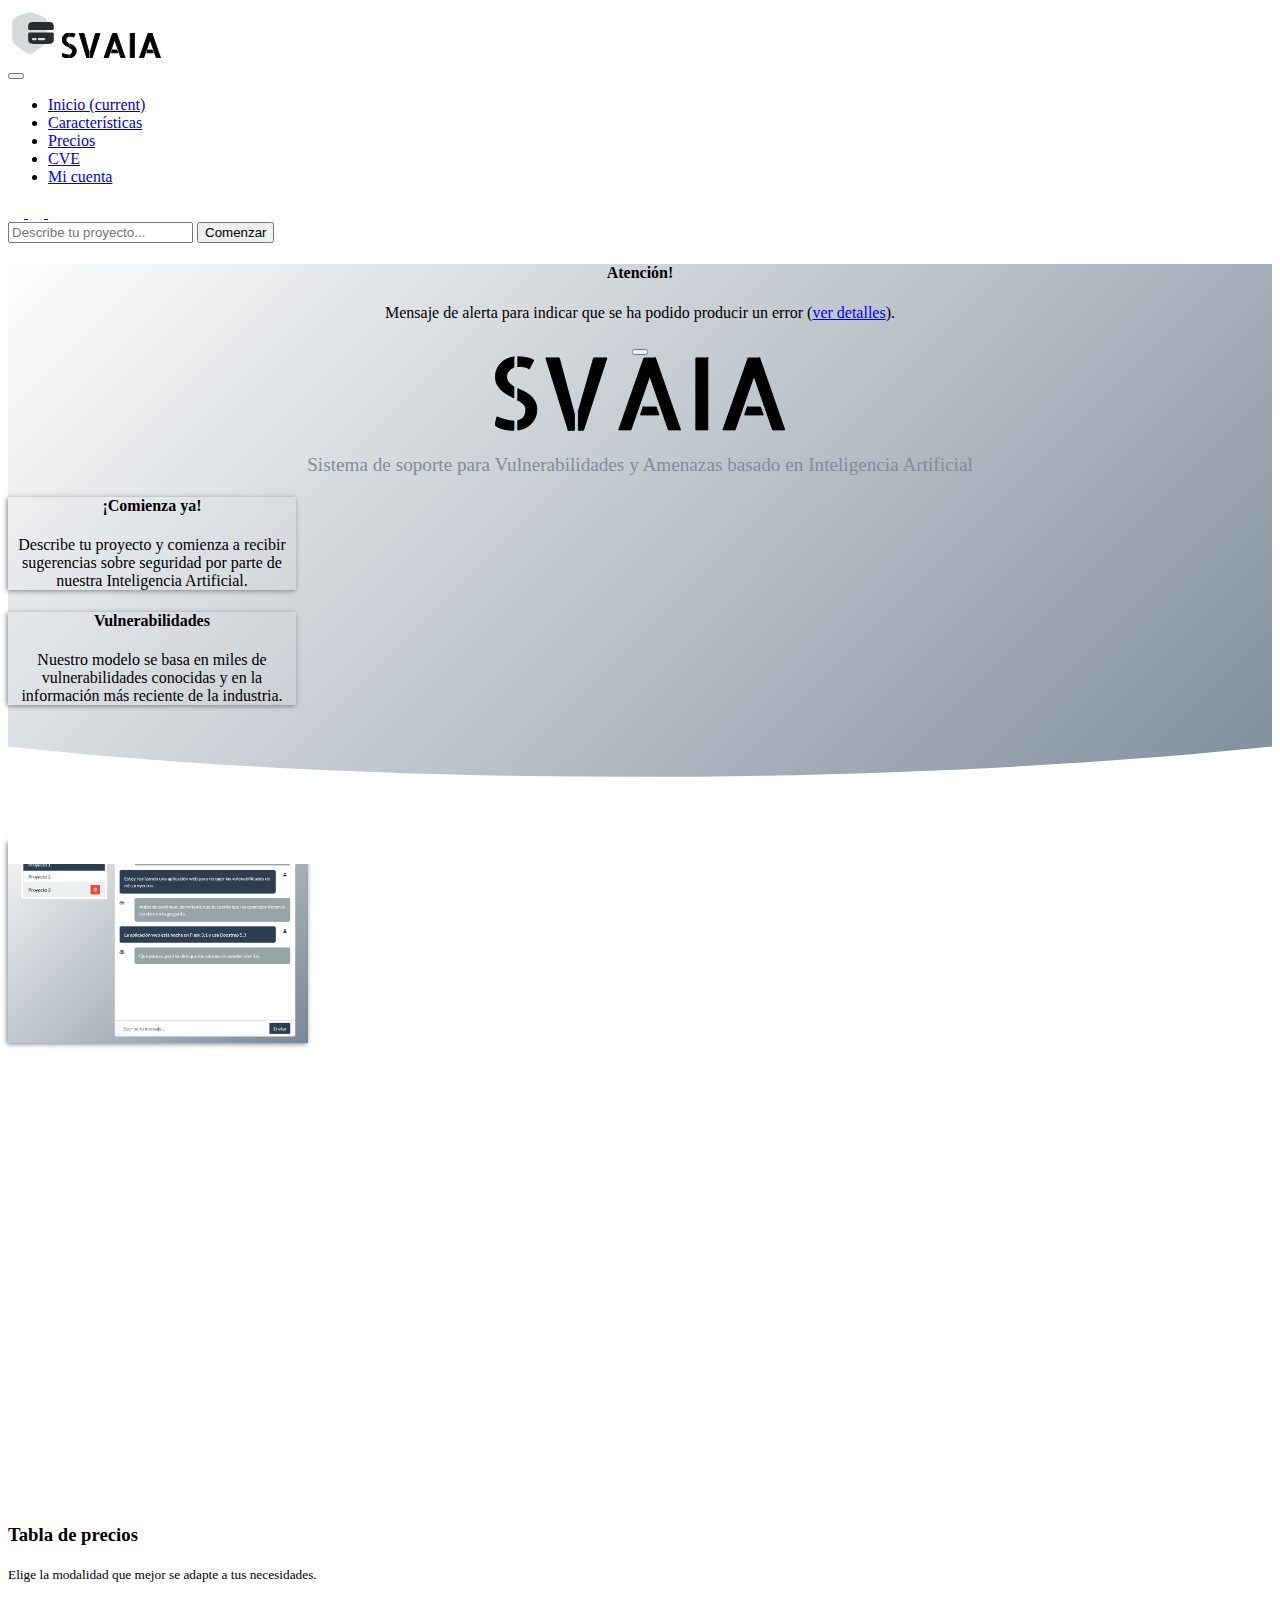
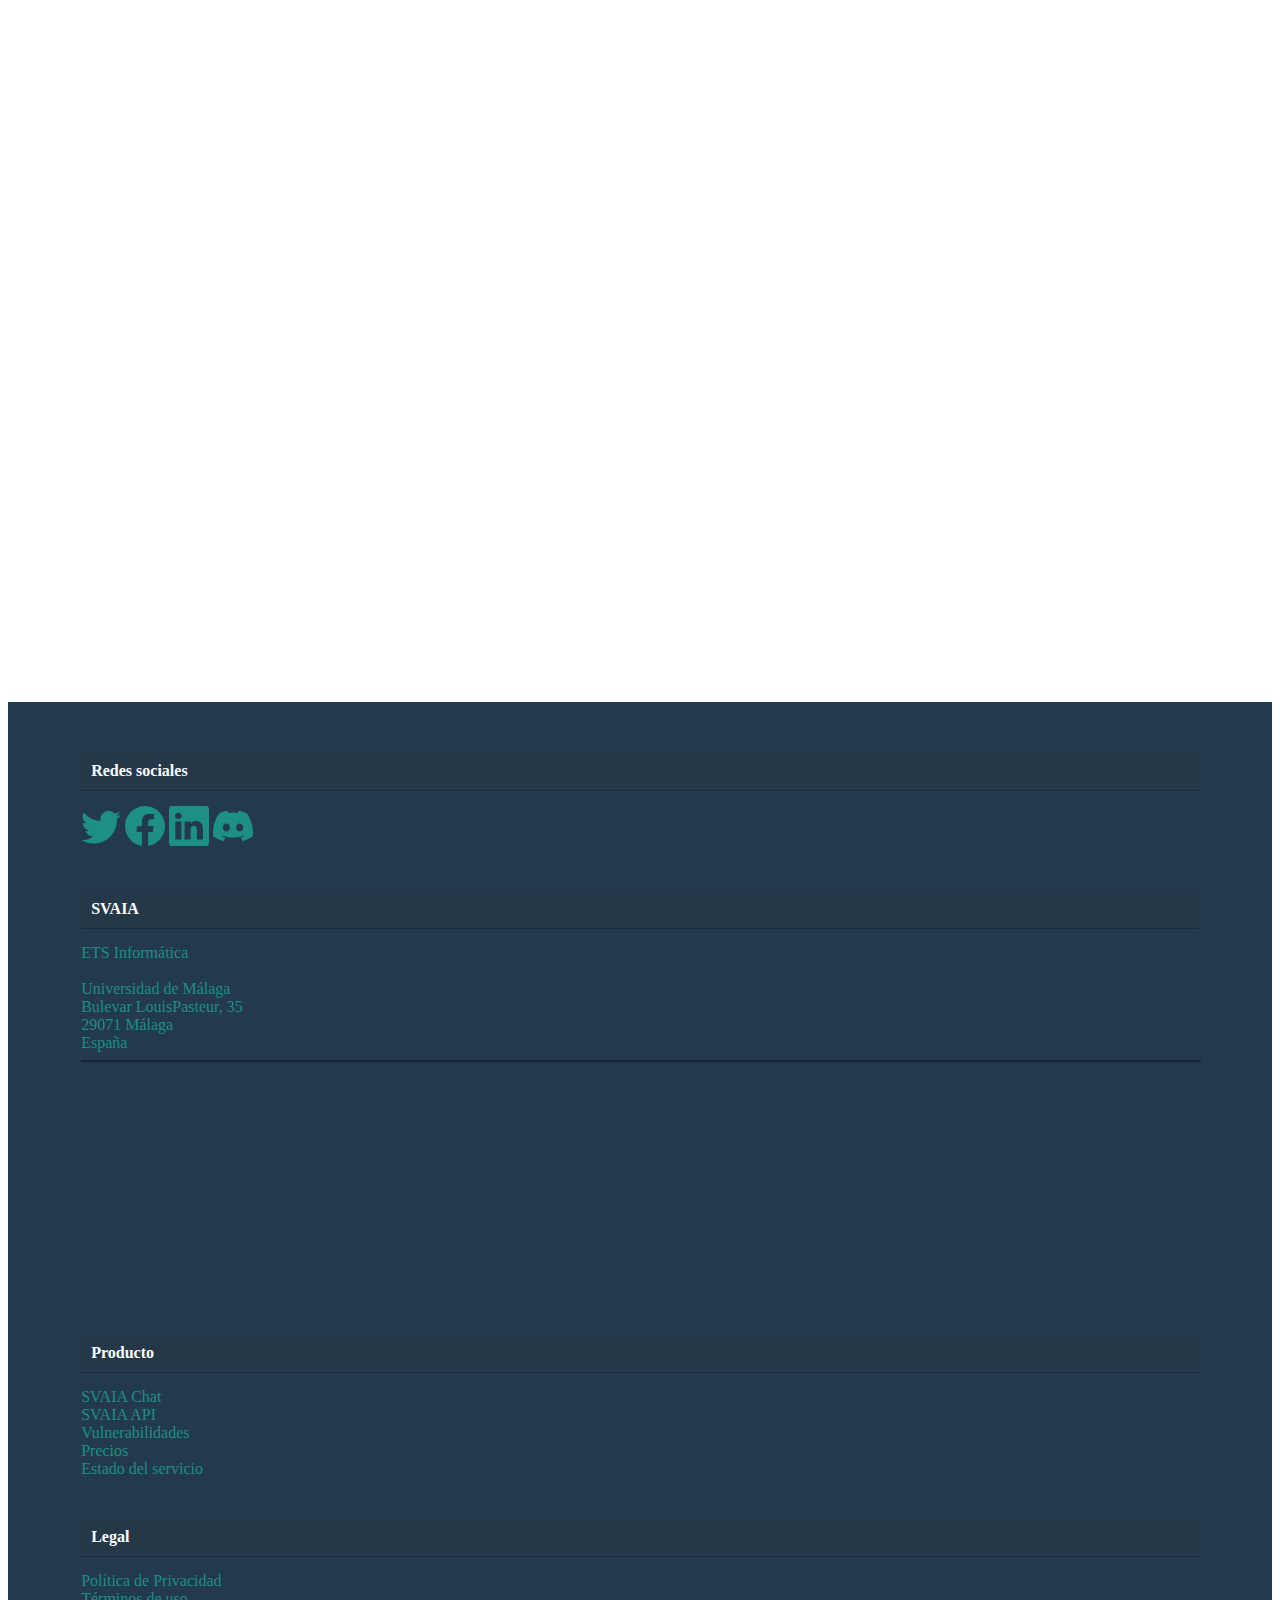
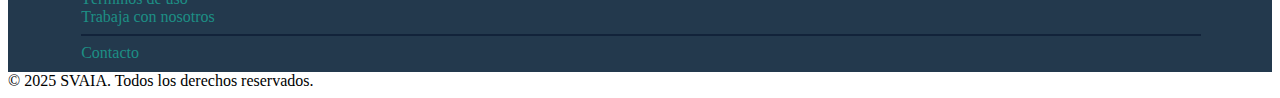
==== web/index.html @ 27593916 "Add files via upload" ====
<!DOCTYPE html>
<html lang="en">
<head>
     <meta charset="UTF-8">
    <title>Document</title>
    <link href="https://bootswatch.com/5/flatly/bootstrap.min.css" rel="stylesheet">
    <link href="styles1.css" rel="stylesheet">
</head>
<body>
    <nav class="navbar navbar-expand-lg bg-primary" data-bs-theme="dark">
        <div class="container-fluid">
            <div class="navbar-brand" >
                <img src = "security-card-svgrepo-com.svg" alt="logo" id="logo"/>
                <svg height="25" viewBox="0 0 289.746 73.535" xmlns="http://www.w3.org/2000/svg">
                    <g id="svgGroup" stroke-linecap="round" fill-rule="evenodd" font-size="9pt" stroke="#000" stroke-width="0.25mm" fill="#000" style="stroke:#000;stroke-width:0.25mm;fill:#000">
                       <path d="M 160.547 1.27 L 185.547 73.145 L 173.438 73.145 L 154.785 19.238 L 135.938 73.145 L 123.73 73.145 L 148.926 1.27 L 160.547 1.27 Z M 264.746 1.27 L 289.746 73.145 L 277.637 73.145 L 258.984 19.238 L 240.137 73.145 L 227.93 73.145 L 253.125 1.27 L 264.746 1.27 Z M 73.242 73.535 L 50.879 1.172 L 64.258 1.172 L 79.395 57.617 L 79.395 73.535 L 73.242 73.535 Z M 83.398 54.492 L 98.633 1.172 L 111.914 1.172 L 88.477 73.535 L 83.398 73.535 L 83.398 54.492 Z M 212.793 1.172 L 212.793 73.145 L 200.879 73.145 L 200.879 1.172 L 212.793 1.172 Z M 22.852 43.359 L 22.852 31.934 A 232.626 232.626 0 0 1 29.023 34.852 A 254.083 254.083 0 0 1 29.443 35.059 Q 32.813 36.719 35.547 39.111 A 19.378 19.378 0 0 1 39.928 44.709 A 21.97 21.97 0 0 1 40.039 44.922 A 14.888 14.888 0 0 1 41.33 48.623 Q 41.695 50.323 41.775 52.294 A 27.764 27.764 0 0 1 41.797 53.418 A 18.367 18.367 0 0 1 40.479 60.254 Q 39.16 63.574 36.768 66.26 A 20.121 20.121 0 0 1 32.369 69.933 A 23.913 23.913 0 0 1 30.859 70.801 A 22.111 22.111 0 0 1 25.58 72.748 A 27.333 27.333 0 0 1 22.852 73.242 L 22.852 63.867 A 11.995 11.995 0 0 0 26.767 62.205 Q 30.859 59.436 30.859 53.223 A 8.538 8.538 0 0 0 30.398 50.366 A 7.423 7.423 0 0 0 28.613 47.559 A 21.582 21.582 0 0 0 26.095 45.419 Q 24.637 44.351 22.852 43.359 Z M 18.848 0.293 L 18.848 10.547 A 10.816 10.816 0 0 0 13.672 14.307 A 11.279 11.279 0 0 0 12.383 16.412 A 7.838 7.838 0 0 0 11.621 19.727 A 11.529 11.529 0 0 0 11.909 22.377 A 8.018 8.018 0 0 0 13.672 25.879 Q 15.723 28.223 18.848 29.98 L 18.848 41.113 A 122.252 122.252 0 0 1 12.402 37.744 A 30.635 30.635 0 0 1 6.543 33.496 Q 3.906 31.055 2.197 27.832 A 14.194 14.194 0 0 1 0.815 23.805 Q 0.489 22.084 0.488 20.121 A 18.414 18.414 0 0 1 0.488 20.117 A 21.655 21.655 0 0 1 0.902 15.8 A 17.39 17.39 0 0 1 1.953 12.402 Q 3.418 8.984 5.908 6.396 A 18.652 18.652 0 0 1 11.768 2.295 A 25.204 25.204 0 0 1 18.848 0.293 Z M 0 68.359 L 2.051 59.961 A 15.125 15.125 0 0 0 3.179 60.54 Q 3.821 60.838 4.574 61.129 A 30.875 30.875 0 0 0 5.518 61.475 A 75.688 75.688 0 0 0 9.863 62.842 A 44.628 44.628 0 0 0 14.355 63.867 A 27.228 27.228 0 0 0 16.79 64.183 A 21.579 21.579 0 0 0 18.555 64.258 L 18.848 64.258 L 18.848 73.535 L 18.652 73.535 A 48.95 48.95 0 0 1 14.439 73.348 A 54.064 54.064 0 0 1 13.818 73.291 A 39.491 39.491 0 0 1 8.789 72.461 A 26.333 26.333 0 0 1 3.955 70.85 A 16.742 16.742 0 0 1 1.454 69.477 A 13.867 13.867 0 0 1 0 68.359 Z M 148.145 50.293 L 161.23 50.293 L 164.063 58.203 L 145.41 58.203 L 148.145 50.293 Z M 252.344 50.293 L 265.43 50.293 L 268.262 58.203 L 249.609 58.203 L 252.344 50.293 Z M 22.852 9.863 L 22.852 0 Q 27.148 0.098 31.592 0.928 A 27.576 27.576 0 0 1 34.684 1.681 Q 36.206 2.152 37.455 2.773 A 13.713 13.713 0 0 1 38.77 3.516 A 61.046 61.046 0 0 1 38.135 4.846 A 82.043 82.043 0 0 1 37.402 6.299 A 1879.078 1879.078 0 0 1 36.646 7.764 A 1530.309 1530.309 0 0 1 35.938 9.131 A 134.787 134.787 0 0 1 35.608 9.763 Q 35.139 10.655 34.777 11.307 A 46.756 46.756 0 0 1 34.766 11.328 Q 34.357 12.063 34.222 12.252 A 0.454 0.454 0 0 1 34.18 12.305 A 3.654 3.654 0 0 1 33.821 12.136 Q 33.639 12.039 33.435 11.91 A 9.26 9.26 0 0 1 33.008 11.621 A 4.862 4.862 0 0 0 32.469 11.291 Q 32.178 11.136 31.825 10.987 A 12.387 12.387 0 0 0 31.055 10.693 A 12.709 12.709 0 0 0 30.006 10.384 Q 29.053 10.144 27.832 9.961 A 14.731 14.731 0 0 0 26.733 9.841 Q 25.531 9.752 24.02 9.805 A 39.391 39.391 0 0 0 22.852 9.863 Z" vector-effect="non-scaling-stroke"></path>
                    </g>
                  </svg>
            </div>

            <button class="navbar-toggler" type="button" data-bs-toggle="collapse" data-bs-target="#navbarColor01" aria-controls="navbarColor01" aria-expanded="false" aria-label="Toggle navigation">
                <span class="navbar-toggler-icon"></span>
            </button>
            <div class="collapse navbar-collapse" id="navbarColor01">
                <ul class="navbar-nav me-auto">
                    <li class="nav-item">
                        <a class="nav-link active" href="#">Inicio
                            <span class="visually-hidden">(current)</span>
                        </a>
                    </li>
                    <li class="nav-item">
                        <a class="nav-link" href="#">Características</a>
                    </li>
                    <li class="nav-item">
                        <a class="nav-link" href="#">Precios</a>
                    </li>
                    <li class="nav-item">
                        <a class="nav-link" href="#">CVE</a>
                    </li>
                    <li class="nav-item">
                        <a class="nav-link d-lg-none" href="#">Mi cuenta</a>
                    </li>
                    
                    
                </ul>
            <form class="d-flex align-items-center">
                <div class="d-flex align-items-center">
                    <a class="nav-link me-2 d-none d-lg-block" href="#">
                        <svg xmlns="http://www.w3.org/2000/svg" width="16" height="16" fill="white" class="bi bi-envelope-fill" viewBox="0 0 16 16">
                            <path d="M.05 3.555A2 2 0 0 1 2 2h12a2 2 0 0 1 1.95 1.555L8 8.414zM0 4.697v7.104l5.803-3.558zM6.761 8.83l-6.57 4.027A2 2 0 0 0 2 14h12a2 2 0 0 0 1.808-1.144l-6.57-4.027L8 9.586zm3.436-.586L16 11.801V4.697z"/>
                        </svg>
                    </a>

                    <a class="nav-link me-2  d-none d-lg-block" href="#">
                        <svg xmlns="http://www.w3.org/2000/svg" width="16" height="16" fill="white" class="bi bi-person-fill" viewBox="0 0 16 16">
                            <path d="M3 14s-1 0-1-1 1-4 6-4 6 3 6 4-1 1-1 1zm5-6a3 3 0 1 0 0-6 3 3 0 0 0 0 6"/>
                        </svg>
                    </a>

                    <a class="nav-link   d-none d-lg-block" href="#" style="width: 80px; color: white;">Mi cuenta</a>
                </div>
                <input class="form-control me-sm-2" type="search" placeholder="Describe tu proyecto...">
                <button class="btn btn-secondary my-2 my-sm-0" type="submit">Comenzar</button>
                
                
            </form>
        </div>
    </div>
    </nav>
    <div class="container-fluid m-0 p-0" id="hero">
        <div class="container-fluid pt-3 d-flex flex-column justify-content-end align-items-center" >
            <div class="row" ><div class="container-xl m-2" id="alert-container">
    
            </div></div>
                
            <div class="row mt-5 pt-5">
                <svg width="289.746" height="75" viewBox="0 0 289.746 73.535" xmlns="http://www.w3.org/2000/svg">
                    <g id="svgGroup" stroke-linecap="round" fill-rule="evenodd" font-size="9pt" stroke="#000" stroke-width="0.25mm" fill="#000" style="stroke:#000;stroke-width:0.25mm;fill:#000">
                        <path d="M 160.547 1.27 L 185.547 73.145 L 173.438 73.145 L 154.785 19.238 L 135.938 73.145 L 123.73 73.145 L 148.926 1.27 L 160.547 1.27 Z M 264.746 1.27 L 289.746 73.145 L 277.637 73.145 L 258.984 19.238 L 240.137 73.145 L 227.93 73.145 L 253.125 1.27 L 264.746 1.27 Z M 73.242 73.535 L 50.879 1.172 L 64.258 1.172 L 79.395 57.617 L 79.395 73.535 L 73.242 73.535 Z M 83.398 54.492 L 98.633 1.172 L 111.914 1.172 L 88.477 73.535 L 83.398 73.535 L 83.398 54.492 Z M 212.793 1.172 L 212.793 73.145 L 200.879 73.145 L 200.879 1.172 L 212.793 1.172 Z M 22.852 43.359 L 22.852 31.934 A 232.626 232.626 0 0 1 29.023 34.852 A 254.083 254.083 0 0 1 29.443 35.059 Q 32.813 36.719 35.547 39.111 A 19.378 19.378 0 0 1 39.928 44.709 A 21.97 21.97 0 0 1 40.039 44.922 A 14.888 14.888 0 0 1 41.33 48.623 Q 41.695 50.323 41.775 52.294 A 27.764 27.764 0 0 1 41.797 53.418 A 18.367 18.367 0 0 1 40.479 60.254 Q 39.16 63.574 36.768 66.26 A 20.121 20.121 0 0 1 32.369 69.933 A 23.913 23.913 0 0 1 30.859 70.801 A 22.111 22.111 0 0 1 25.58 72.748 A 27.333 27.333 0 0 1 22.852 73.242 L 22.852 63.867 A 11.995 11.995 0 0 0 26.767 62.205 Q 30.859 59.436 30.859 53.223 A 8.538 8.538 0 0 0 30.398 50.366 A 7.423 7.423 0 0 0 28.613 47.559 A 21.582 21.582 0 0 0 26.095 45.419 Q 24.637 44.351 22.852 43.359 Z M 18.848 0.293 L 18.848 10.547 A 10.816 10.816 0 0 0 13.672 14.307 A 11.279 11.279 0 0 0 12.383 16.412 A 7.838 7.838 0 0 0 11.621 19.727 A 11.529 11.529 0 0 0 11.909 22.377 A 8.018 8.018 0 0 0 13.672 25.879 Q 15.723 28.223 18.848 29.98 L 18.848 41.113 A 122.252 122.252 0 0 1 12.402 37.744 A 30.635 30.635 0 0 1 6.543 33.496 Q 3.906 31.055 2.197 27.832 A 14.194 14.194 0 0 1 0.815 23.805 Q 0.489 22.084 0.488 20.121 A 18.414 18.414 0 0 1 0.488 20.117 A 21.655 21.655 0 0 1 0.902 15.8 A 17.39 17.39 0 0 1 1.953 12.402 Q 3.418 8.984 5.908 6.396 A 18.652 18.652 0 0 1 11.768 2.295 A 25.204 25.204 0 0 1 18.848 0.293 Z M 0 68.359 L 2.051 59.961 A 15.125 15.125 0 0 0 3.179 60.54 Q 3.821 60.838 4.574 61.129 A 30.875 30.875 0 0 0 5.518 61.475 A 75.688 75.688 0 0 0 9.863 62.842 A 44.628 44.628 0 0 0 14.355 63.867 A 27.228 27.228 0 0 0 16.79 64.183 A 21.579 21.579 0 0 0 18.555 64.258 L 18.848 64.258 L 18.848 73.535 L 18.652 73.535 A 48.95 48.95 0 0 1 14.439 73.348 A 54.064 54.064 0 0 1 13.818 73.291 A 39.491 39.491 0 0 1 8.789 72.461 A 26.333 26.333 0 0 1 3.955 70.85 A 16.742 16.742 0 0 1 1.454 69.477 A 13.867 13.867 0 0 1 0 68.359 Z M 148.145 50.293 L 161.23 50.293 L 164.063 58.203 L 145.41 58.203 L 148.145 50.293 Z M 252.344 50.293 L 265.43 50.293 L 268.262 58.203 L 249.609 58.203 L 252.344 50.293 Z M 22.852 9.863 L 22.852 0 Q 27.148 0.098 31.592 0.928 A 27.576 27.576 0 0 1 34.684 1.681 Q 36.206 2.152 37.455 2.773 A 13.713 13.713 0 0 1 38.77 3.516 A 61.046 61.046 0 0 1 38.135 4.846 A 82.043 82.043 0 0 1 37.402 6.299 A 1879.078 1879.078 0 0 1 36.646 7.764 A 1530.309 1530.309 0 0 1 35.938 9.131 A 134.787 134.787 0 0 1 35.608 9.763 Q 35.139 10.655 34.777 11.307 A 46.756 46.756 0 0 1 34.766 11.328 Q 34.357 12.063 34.222 12.252 A 0.454 0.454 0 0 1 34.18 12.305 A 3.654 3.654 0 0 1 33.821 12.136 Q 33.639 12.039 33.435 11.91 A 9.26 9.26 0 0 1 33.008 11.621 A 4.862 4.862 0 0 0 32.469 11.291 Q 32.178 11.136 31.825 10.987 A 12.387 12.387 0 0 0 31.055 10.693 A 12.709 12.709 0 0 0 30.006 10.384 Q 29.053 10.144 27.832 9.961 A 14.731 14.731 0 0 0 26.733 9.841 Q 25.531 9.752 24.02 9.805 A 39.391 39.391 0 0 0 22.852 9.863 Z" vector-effect="non-scaling-stroke"></path>
                    </g>
                </svg>
                <p class="fst-italic mb-5 mt-2" id="subtitle" style="font-size: larger;">Sistema de soporte para Vulnerabilidades y Amenazas basado en Inteligencia Artificial</p>
            </div>
            <div class="row d-flex flex-row justify-content-center">
                <div class=" col-md-6 d-flex justify-content-center "><div class="card text-white bg-secondary mb-3 sombra" id="tarjeta-hero">
    
                    <a href="chat.html" style="text-decoration: none; color: inherit; "><div class="card-body ">
                        <h4 class="card-title">¡Comienza ya!</h4>
                        <p class="card-text">Describe tu proyecto y comienza a recibir sugerencias sobre seguridad por parte de nuestra Inteligencia Artificial.</p>
                    </div></a>
                  </div></div>
                <div class=" col-md-6 d-flex justify-content-center"><div class="card text-white bg-secondary mb-3 sombra" id="tarjeta-hero">
                    <div class="card-body">
                      <h4 class="card-title">Vulnerabilidades</h4>
                      <p class="card-text">Nuestro modelo se basa en miles de vulnerabilidades conocidas y en la información más reciente de la industria.</p>
                    </div>
                  </div></div>
            </div>
            
        </div>
        <div class="container-fluid m-0 p-0">
            <div class="curved-section align-self-center" style="width: 100%;">
                <svg viewBox="0 -40 2500 180" class="curved-svg">
                   <path fill="white" d="M0,-40 C730,40, 1730,40, 2500,-40 L2500,500 L0,500 Z"></path>
                </svg>
            </div>
        </div>
    </div>
    
    <div class="container my-5 py-3"> <!--Contenedor de toda la sección -->
        <div class="row "> <!-- Única fila del contenedor -->
            <div class="col-12 col-lg-6 d-flex align-items-center p-5 justify-content-lg-end justify-content-center"> <!-- Columna que contiene la imagen de muestra del chatbot -->
                <img src="chatsvaia.png" alt="Imagen chatbot svaia" width="300px" class="sombra">
            </div>
            <div class="col-12 col-lg-6 ">                 <!-- Columna que contiene los pasos a seguir para el uso de la página -->
                <div class="row fade-in-right pt-2 d-flex align-items-center gap-3 justify-content-lg-start justify-content-center"> <!-- Fila 1 -->
                    <div class="col-6 col-lg-1 pb-lg-5 ">
                        <div class="circle">1</div> 
                    </div>  
                    <div class="col-6 col-lg-7 mx-2 " style="max-width: max-content;"> 
                        <h4 class="text-primary">Describe tu proyecto</h4>
                        <p class="text-primary ">Describe tu proyecto usando nuestro chat</p>
                    </div>  
                </div>
                <div class="row fade-in-right d-flex align-items-center gap-3 justify-content-lg-start justify-content-center"> <!-- Fila 2 -->
                    <div class="col-6 col-lg-1 pb-lg-5 ">
                        <div class="circle">2</div>
                    </div>
                    <div class="col-6 col-lg-7 mx-2 ">
                        <h4 class="text-primary">Recibe sugerencias</h4>
                        <p class="text-primary">Nuestra IA buscará vulnerabilidades que puedan ser de tu interés</p>
                    </div>  
                </div>
                <div class="row  fade-in-right pt-2 d-flex align-items-center gap-3 justify-content-lg-start justify-content-center"> <!-- Fila 3 -->
                    <div class="col-6 col-lg-1 pb-lg-5">
                        <div class="circle">3</div>
                    </div>
                    <div class="col-6 col-lg-7 mx-2 ">
                        <h4 class="text-primary">Más detalles</h4>
                        <p class="text-primary">Sigue hablando con la IA para obtener más información</p>
                    </div>  
                </div>
            </div>
        </div>

    </div>

    
    <section id="non-padding" class ="container bg-secondary w-100">

        <!-- Curva -->
        <div class="curved-sectiow-donw row mb-0 m-0 p-0">
            <svg viewBox="0 -40 2000 80" class="curved-svg">
                <path fill="white" d="M0,40 C480,-40, 1480,-40, 2000,40 L2000,-500 L0,-500 Z"></path>
            </svg>
        </div>

        <!-- Titulo -->
        <div class ="row d-flex justify-content-center d-flex align-items-center text-center m-0 p-0">
            <h3 class="m-0 p-0 mb-1">Tabla de precios</h3>
            <p class="mb-5 p-0"><small>Elige la modalidad que mejor se adapte a tus necesidades.</small></p>
            
        </div>
        <!-- Cards -->
        <div class ="row d-flex justify-content-center align-items-start m-0 p-0 gap-3">
          <div class="col-md-3 d-flex justify-content-end  justify-content-center align-items-center px-0 w-0 ">
            <div id ="card-pading" class="card border-light mb-5 sombra " >
                <div class="card-header bg-primary text-white py-1">Básico</div>
                <div class="card-body pb-0">
                  <h4 class="card-title">0€ <small class="text-body-secondary">/mes</small></h4>
                  <p class="card-text my-0 letra_pequeña"><small>1 proyecto</small></p>
                  <p class="card-text my-0 letra_pequeña"><small>10 sugerencias</small></p>
                  <p class="card-text my-0 letra_pequeña"><small>Sin soporte</small></p>
                  <div class="d-grid gap-2 m-3 justify-content-center">
                    <button type="button" class="btn btn-outline-primary px-5">Comenzar</button>
                  </div>
                </div>
            </div>
          </div>
            
          <div class="col justify-content-center col-md-3 justify-content-center d-flex align-items-center px-0">
            <div id ="card-pading" class="card border-light mb-5  sombra" >
                <div class="card-header bg-primary text-white py-1">Profesional</div>
                <div class="card-body pb-0">
                  <h4 class="card-title">19,99€ <small class="text-body-secondary">/mes</small></h4>
                  <p class="card-text my-0 letra_pequeña"><small>10 proyectos</small></p>
                  <p class="card-text my-0 letra_pequeña"><small>100 sugerencias</small></p>
                  <p class="card-text my-0 letra_pequeña"><small>Soporte por chat</small></p>
                  <p class="card-text my-0 letra_pequeña"><small>Acceso a la API</small></p>
                  <div class="d-grid gap-2 m-3 justify-content-center">
                    <button type="button" class="btn btn-outline-primary px-5">Comenzar</button>
                  </div>
                </div>
            </div>
          </div>
          <div class="col-md-3 d-flex justify-content-start  justify-content-center align-items-center px-0">
            <div id ="card-pading" class="card border-light mb-5 sombra">
                <div class="card-header bg-primary text-white py-1">Empresarial</div>
                <div class="card-body pb-0">
                  <h4 class="card-title">49,99€ <small class="text-body-secondary">/mes</small></h4>
                  <p class="card-text my-0 letra_pequeña"><small>100 proyectos</small></p>
                  <p class="card-text my-0 letra_pequeña"><small>Sugerencias ilimitadas</small></p>
                  <p class="card-text my-0 letra_pequeña"><small>Soporte por chat</small></p>
                  <p class="card-text my-0 letra_pequeña"><small>Soporte por teléfono</small></p>
                  <p class="card-text my-0 letra_pequeña"><small>Acceso a la API</small></p>
                  <div class="d-grid gap-2 m-3 justify-content-center">
                    <button type="button" class="btn btn-outline-primary px-5">Comenzar</button>
                  </div>
                </div>
            </div>
          </div>
        </div>
    </section>
    <div id="pie">
        <div class="container-fluid color_fondo_pie">
            
            <div class="row row_cuerpo_pie mt-0">
                <div class="col-3">
                    <div class="col"></div>
                    <h4 class="row_titulo_pie cajas_pie">Redes sociales</h4>
                    <!-- Twitter-->
                    <a href="#"><i class="bi bi-twitter"></i></a>
                    <a href="#"><svg xmlns="http://www.w3.org/2000/svg" width="40px" height="40px" fill="currentColor" class="bi bi-twitter" viewBox="0 0 16 16">
                        <path d="M5.026 15c6.038 0 9.341-5.003 9.341-9.334q.002-.211-.006-.422A6.7 6.7 0 0 0 16 3.542a6.7 6.7 0 0 1-1.889.518 3.3 3.3 0 0 0 1.447-1.817 6.5 6.5 0 0 1-2.087.793A3.286 3.286 0 0 0 7.875 6.03a9.32 9.32 0 0 1-6.767-3.429 3.29 3.29 0 0 0 1.018 4.382A3.3 3.3 0 0 1 .64 6.575v.045a3.29 3.29 0 0 0 2.632 3.218 3.2 3.2 0 0 1-.865.115 3 3 0 0 1-.614-.057 3.28 3.28 0 0 0 3.067 2.277A6.6 6.6 0 0 1 .78 13.58a6 6 0 0 1-.78-.045A9.34 9.34 0 0 0 5.026 15"/>
                    </svg></a>
                    <!-- Facebook-->
                    <a href="#"><i class="bi bi-facebook"></i></a>
                    <a href="#"><svg xmlns="http://www.w3.org/2000/svg" width="40px" height="40px" fill="currentColor" class="bi bi-facebook" viewBox="0 0 16 16">
                        <path d="M16 8.049c0-4.446-3.582-8.05-8-8.05C3.58 0-.002 3.603-.002 8.05c0 4.017 2.926 7.347 6.75 7.951v-5.625h-2.03V8.05H6.75V6.275c0-2.017 1.195-3.131 3.022-3.131.876 0 1.791.157 1.791.157v1.98h-1.009c-.993 0-1.303.621-1.303 1.258v1.51h2.218l-.354 2.326H9.25V16c3.824-.604 6.75-3.934 6.75-7.951"/>
                      </svg></a>
                    <!-- Linked In-->
                    <a href="#"><i class="bi bi-linkedin"></i></a>
                    <a href="#"><svg xmlns="http://www.w3.org/2000/svg" width="40px" height="40px" fill="currentColor" class="bi bi-linkedin" viewBox="0 0 16 16">
                        <path d="M0 1.146C0 .513.526 0 1.175 0h13.65C15.474 0 16 .513 16 1.146v13.708c0 .633-.526 1.146-1.175 1.146H1.175C.526 16 0 15.487 0 14.854zm4.943 12.248V6.169H2.542v7.225zm-1.2-8.212c.837 0 1.358-.554 1.358-1.248-.015-.709-.52-1.248-1.342-1.248S2.4 3.226 2.4 3.934c0 .694.521 1.248 1.327 1.248zm4.908 8.212V9.359c0-.216.016-.432.08-.586.173-.431.568-.878 1.232-.878.869 0 1.216.662 1.216 1.634v3.865h2.401V9.25c0-2.22-1.184-3.252-2.764-3.252-1.274 0-1.845.7-2.165 1.193v.025h-.016l.016-.025V6.169h-2.4c.03.678 0 7.225 0 7.225z"/>
                      </svg></a>
                    <!-- Discord-->
                    <a href="#"><i class="bi bi-discord"></i></a>
                    <a href="#"><svg xmlns="http://www.w3.org/2000/svg" width="40px" height="40px" fill="currentColor" class="bi bi-discord" viewBox="0 0 16 16">
                        <path d="M13.545 2.907a13.2 13.2 0 0 0-3.257-1.011.05.05 0 0 0-.052.025c-.141.25-.297.577-.406.833a12.2 12.2 0 0 0-3.658 0 8 8 0 0 0-.412-.833.05.05 0 0 0-.052-.025c-1.125.194-2.22.534-3.257 1.011a.04.04 0 0 0-.021.018C.356 6.024-.213 9.047.066 12.032q.003.022.021.037a13.3 13.3 0 0 0 3.995 2.02.05.05 0 0 0 .056-.019q.463-.63.818-1.329a.05.05 0 0 0-.01-.059l-.018-.011a9 9 0 0 1-1.248-.595.05.05 0 0 1-.02-.066l.015-.019q.127-.095.248-.195a.05.05 0 0 1 .051-.007c2.619 1.196 5.454 1.196 8.041 0a.05.05 0 0 1 .053.007q.121.1.248.195a.05.05 0 0 1-.004.085 8 8 0 0 1-1.249.594.05.05 0 0 0-.03.03.05.05 0 0 0 .003.041c.24.465.515.909.817 1.329a.05.05 0 0 0 .056.019 13.2 13.2 0 0 0 4.001-2.02.05.05 0 0 0 .021-.037c.334-3.451-.559-6.449-2.366-9.106a.03.03 0 0 0-.02-.019m-8.198 7.307c-.789 0-1.438-.724-1.438-1.612s.637-1.613 1.438-1.613c.807 0 1.45.73 1.438 1.613 0 .888-.637 1.612-1.438 1.612m5.316 0c-.788 0-1.438-.724-1.438-1.612s.637-1.613 1.438-1.613c.807 0 1.451.73 1.438 1.613 0 .888-.631 1.612-1.438 1.612"/>
                      </svg></a>
                </div>

                <div class="col-3 margen_inferior_pie">
                    <h4 class="row_titulo_pie cajas_pie">SVAIA</h4>
                    <a href="#">ETS Informática</a>
                    <br>
                    <br>
                    <a href="#">Universidad de Málaga</a>
                    <br>
                    <a href="#">Bulevar LouisPasteur, 35</a>
                    <br>
                    <a href="#">29071 Málaga</a>
                    <br>
                    <a href="#">España</a>
                    <hr class="custom_hr_pie_abajo">
                    <iframe src="https://www.google.com/maps/embed?pb=!1m18!1m12!1m3!1d6396.627349596249!2d-4.480828623713127!3d36.71502717249528!2m3!1f0!2f0!3f0!3m2!1i1024!2i768!4f13.1!3m3!1m2!1s0xd72f74b9f3606f1%3A0x9fa32cc2e6b0bbf9!2sE.T.S.%20de%20Ingenier%C3%ADa%20Inform%C3%A1tica!5e0!3m2!1ses!2ses!4v1741699567153!5m2!1ses!2ses" width="210px" height="210px" style="border:0;" allowfullscreen="" loading="lazy" referrerpolicy="no-referrer-when-downgrade"></iframe>
                </div>
                <div class="col-3">
                    <h4 class="row_titulo_pie cajas_pie">Producto</h4>
                    <a href="#">SVAIA Chat</a>
                    <br>
                    <a href="#">SVAIA API</a>
                    <br>
                    <a href="#">Vulnerabilidades</a>
                    <br>
                    <a href="#">Precios</a>
                    <br>
                    <a href="#">Estado del servicio</a>
                </div>
                <div class="col-3">
                    <h4 class="row_titulo_pie cajas_pie">Legal</h4>
                    <a href="#">Política de Privacidad</a>
                    <br>
                    <a href="#">Términos de uso</a>
                    <br>
                    <a href="#">Trabaja con nosotros</a>
                    <br>
                    <hr class="custom_hr_pie_abajo">
                    <a href="#">Contacto</a>
                </div>
            </div>
        </div>
        <footer class="bg-white text-black text-center d-flex aling-items-center justify-content-center">
            &copy; 2025 SVAIA. Todos los derechos reservados.
        </footer>
    </div>
    <script>
        document.addEventListener("DOMContentLoaded", function () {
            // Seleccionar el contenedor donde irá la alerta
            let alertContainer = document.getElementById("alert-container");
        
            // Crear la alerta con JavaScript
            let alerta = document.createElement("div");
            alerta.classList.add("alerta");
            alerta.innerHTML = `
            <div class="alert alert-dismissible alert-warning ">
                <div class="row">
                    <div class="col-lg-8 col-10 text-start">
                        <h4 class="alert-heading">Atención!</h4>
                         <p class="mb-0" >Mensaje de alerta para indicar que se ha podido producir un error (<a href="#" class="alert-link">ver detalles</a>).</p>
                    </div>
                    <div class="col-lg-4 col-2">
                        <button type="button" class="btn-close" data-bs-dismiss="alert"></button>
                        
                    </div>
                    
                </div>
            </div>
            `;
        
            // Agregar la alerta al contenedor
            alertContainer.appendChild(alerta);
        
            // Evento para cerrar la alerta
            document.querySelector(".cerrar-alerta").addEventListener("click", function () {
                alerta.remove();
            });
        });
    </script>
    <script src="https://cdn.jsdelivr.net/npm/bootstrap@5.3.3/dist/
js/bootstrap.bundle.min.js"></script>
</body>
</html>
---- web/styles1.css ----
.curved-section {
    position: relative;
    background: transparent;
    box-sizing:border-box;
    height: 120px;
    align-items: center;
    padding: 0;
    margin: 0;
    width: 100%;
}


.curved-svg {
    position: relative;
    top: -1px;
    bottom: -1px;
    padding: 0;
    margin: 0;
    left: 0;
    width: 100%;
    height: 120%;
}

#hero {
    text-align: center;
    background: linear-gradient(135deg, #fefefe, #7c8a99);
}

#tarjeta-hero {
    max-width: 30rem;
    margin-left: 1rem;
    margin-right: 1rem;
}

@media screen and (min-width: 768px) {
    #tarjeta-hero {
        max-width: 18rem;
        margin-left: 0;
        margin-right: 0;
    }
    
    
}

.sombra {
    
    box-shadow: -1px 1px 5px grey;
}

#logo {
    height: 50px;

}

#subtitle{
    color: #818c99;
    
}

.circle { /* Circulo para los numeros */
    width: 40px;
    height: 40px;
    background-color: #98A6A8;
    color: white;
    font-size: 20px;
    font-weight: bold;
    border-radius: 50%;
    display: flex;
    align-items: center;
    justify-content: center;
    margin: 0px auto;
}
.text { /*Color y tipografia del texto */
    color: #2c4259;
    font-family: 'Roboto';
}
.fade-in-right { /* Efecto para la aparición del texto*/
    opacity: 0;
    transform: translateX(100px); /* Empieza 100px a la derecha */
    animation: fadeInRight 1s ease-out forwards;
}
/* Aplica el efecto escalonado usando nth-child */
.fade-in-right:nth-child(1) {
        animation-delay: 0.5s;
 }
.fade-in-right:nth-child(2) {
        animation-delay: 2.0s;
 }
.fade-in-right:nth-child(3) {
        animation-delay: 3.5s;
}

@keyframes fadeInRight {
    from {
    opacity: 0;
    transform: translateX(100px);
    }
    to {
    opacity: 1;
    transform: translateX(0);
    }
}

.curv {
    width: 100%;
    margin: 0%;
    padding: 0%;
    box-sizing: border-box;
}

.curved-section {
    position: relative;
    background: transparent;
    box-sizing:border-box;
    height: 120px;
    align-items: center;
    padding: 0;
    margin: 0;
    width: 100%;
}

.curved-section-down {
    position: relative;
    background: transparent;
    box-sizing:border-box;
    height: 120px;
    align-items: center;
    padding: 0;
    margin: 0;
    width: 100%;
}

.curved-svg {
    position: relative;
    top: -1px;
    bottom: -1px;
    padding: 0;
    margin: 0;
    left: 0;
    width: 100%;
    height: 120%;
}

#non-padding {
    padding: 0;
    margin: 0;
    width: 100vw; /* Ocupar todo el ancho de la pantalla */
    max-width: 100%;
}
.letra_pequeña{
    font-size: 0.9em;
}
#card-pading{
    padding: 0;
    opacity: 0;
    transform: scale(0.5);
    animation: aparecer 0.6s ease-out forwards;
}

#animado{
    opacity: 0;
    transform: scale(0.5);
    animation: aparecer 0.6s ease-out forwards;
}
@keyframes aparecer {
    from {
        opacity: 0;
        transform: scale(0.5);
    }
    to {
        opacity: 1;
        transform: scale(1);
    }
}

/*JORGE*/

.color_fondo_pie {
    background-color: #23394d; /* Gris oscuro */
}
.row_titulo_pie {
    color: white;
    padding: 10px;
    margin-top: 10px;
    border-radius: 5px;

    word-break: break-all; /* Permite que las palabras se dividan en cualquier punto */
    overflow-wrap: break-word; /* Asegura que las palabras no sobresalgan */
    white-space: normal; /* Permite que el texto se ajuste en varias líneas */
    hyphens: auto; /* Agrega guiones cuando sea posible para mejorar la legibilidad */
}
.row_cuerpo_pie {
    color: rgb(29, 143, 133);
    padding: 10px;
    margin-top: 10px;
    border-radius: 5px;

    word-break: break-all; /* Permite que las palabras se dividan en cualquier punto */
    overflow-wrap: break-word; /* Asegura que las palabras no sobresalgan */
    white-space: normal; /* Permite que el texto se ajuste en varias líneas */
    hyphens: auto; /* Agrega guiones cuando sea posible para mejorar la legibilidad */
}

.margen_superior_pie {
    margin-top: 5%;
}
.margen_inferior_pie {
    margin-bottom: 50px;
}
.custom_hr_pie_arriba {
    border: 1.5px solid rgb(18, 35, 58); /* Cambia el color de la línea */
    width: 100%;
}
.custom_hr_pie_abajo {
    border: 0.5px solid rgb(18, 35, 58); /* Cambia el color de la línea */
    width: 100%;
}
.margen_izquierdo_pie { 
    margin-left: 5%;
}
.margen_derecho_pie {
    margin-right: 5%;
}
#pie a{
    color: inherit; /* Mantiene el color del texto */
    text-decoration: none; /* Elimina el subrayado */
    font-size: 1em; /* Tamaño de la fuente */
    font-weight: 500; /* Grosor de la fuente */
}
.container-fluid.color_fondo_pie {
    padding-left: 5%;
    padding-right: 5%;
}
.cajas_pie {
    padding: 10px;
    margin-top: 10px;
    border-radius: 0px;
    background-color: #24384a;
    color: white;
    border-bottom: 1px solid rgb(19, 47, 55);
    margin-bottom: 15px;
    margin-top: 40px;
}
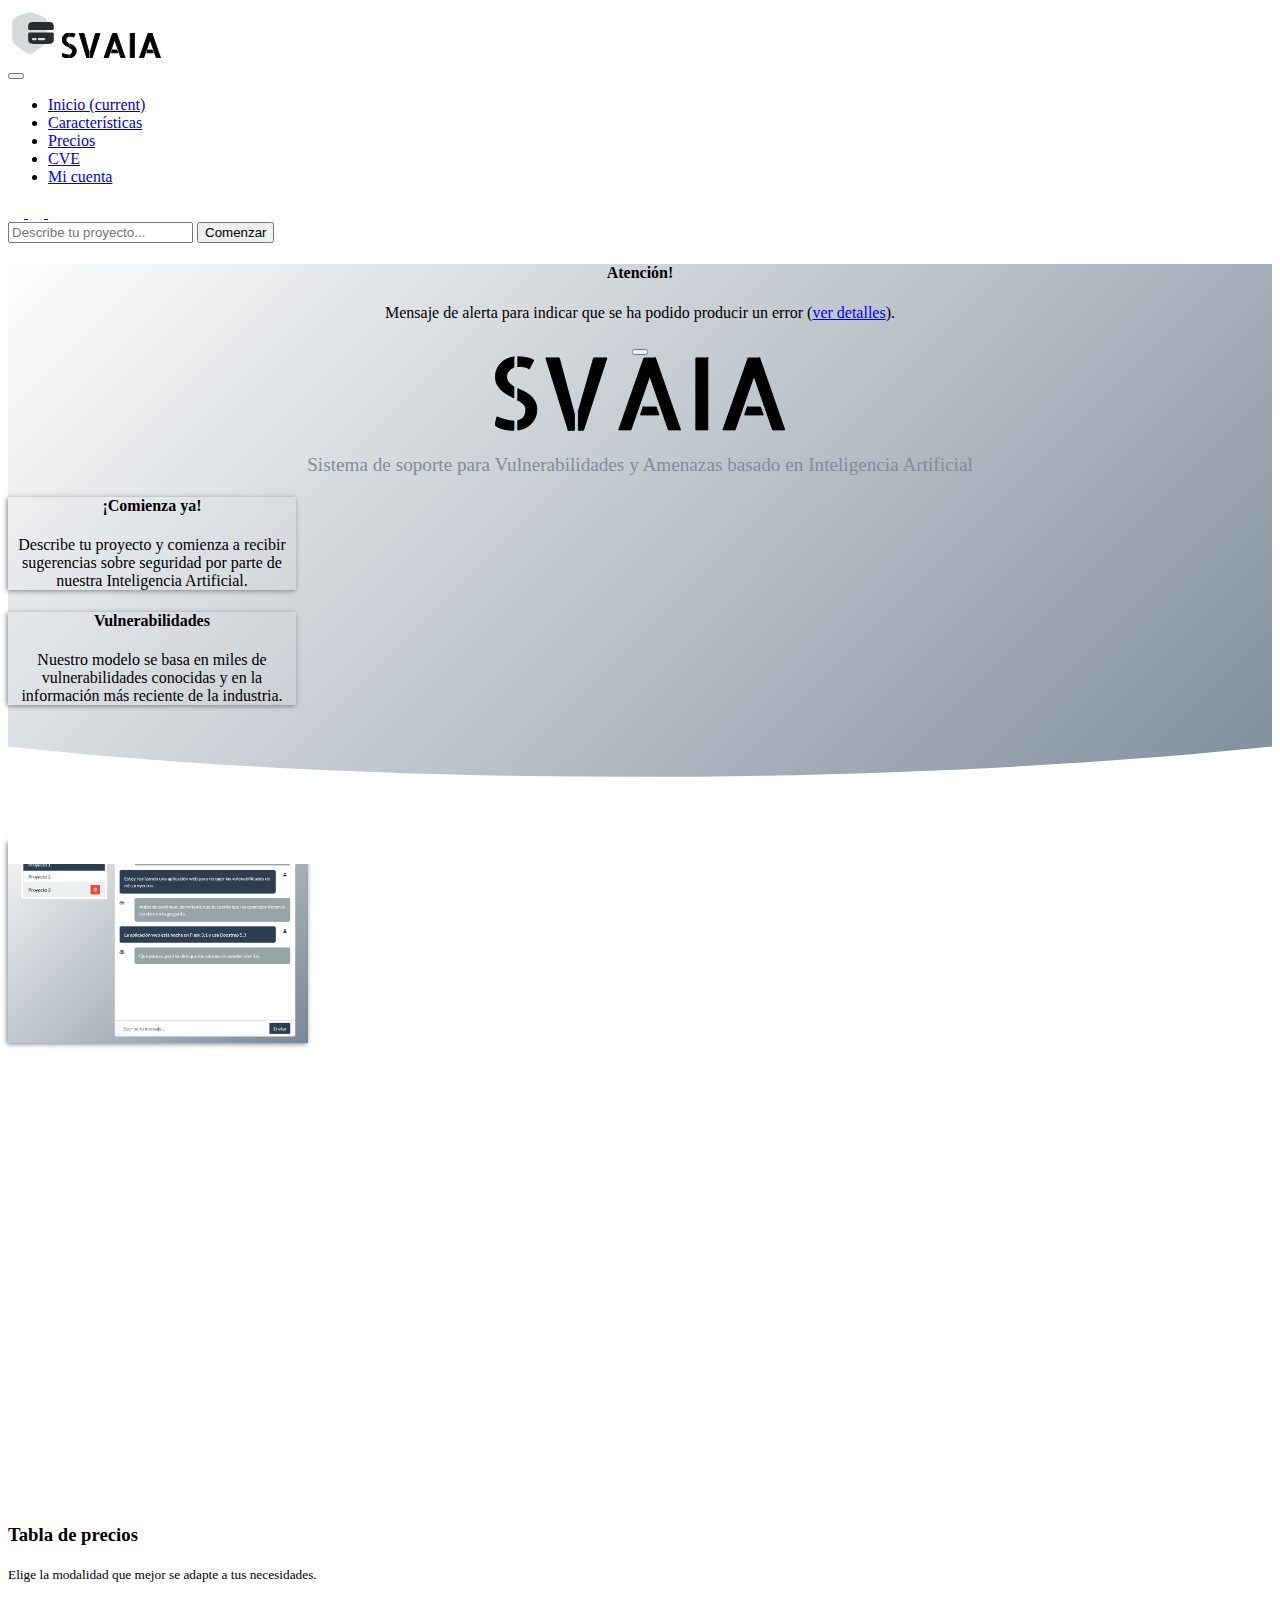
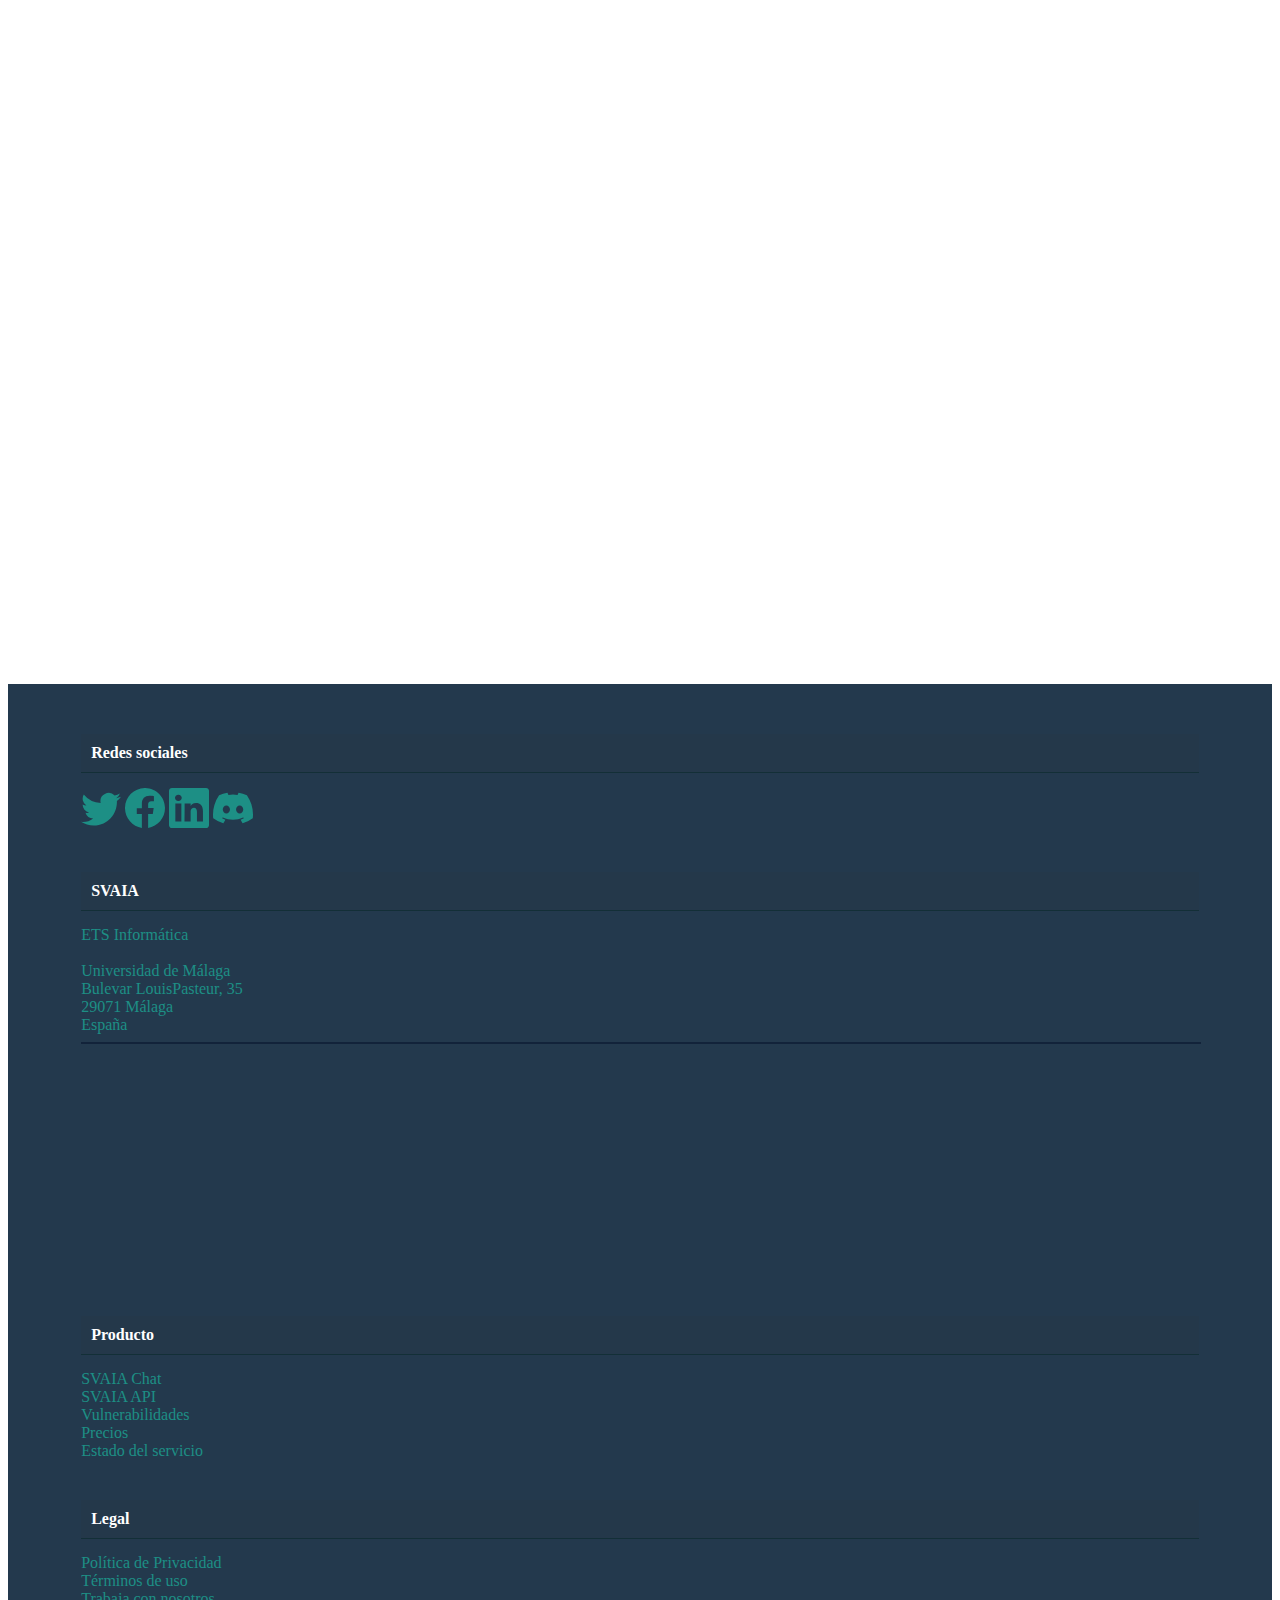
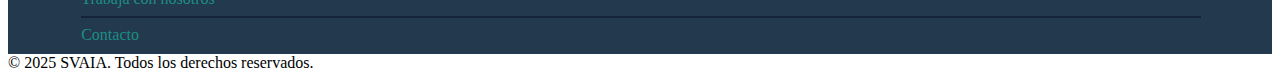
==== commit 98acdc6c: "Add files via upload" ====
--- a/web/index.html
+++ b/web/index.html
@@ -70,9 +70,10 @@
     </nav>
     <div class="container-fluid m-0 p-0" id="hero">
         <div class="container-fluid pt-3 d-flex flex-column justify-content-end align-items-center" >
-            <div class="row" ><div class="container-xl m-2" id="alert-container">
+            <div class="row" ></div>
+            <div class="container-xl m-2" id="alert-container">
     
-            </div></div>
+            </div>
                 
             <div class="row mt-5 pt-5">
                 <svg width="289.746" height="75" viewBox="0 0 289.746 73.535" xmlns="http://www.w3.org/2000/svg">
@@ -115,7 +116,7 @@
             </div>
             <div class="col-12 col-lg-6 ">                 <!-- Columna que contiene los pasos a seguir para el uso de la página -->
                 <div class="row fade-in-right pt-2 d-flex align-items-center gap-3 justify-content-lg-start justify-content-center"> <!-- Fila 1 -->
-                    <div class="col-6 col-lg-1 pb-lg-5 ">
+                    <div class="col-12 col-lg-1 pb-lg-5 ">
                         <div class="circle">1</div> 
                     </div>  
                     <div class="col-6 col-lg-7 mx-2 " style="max-width: max-content;"> 
@@ -164,8 +165,8 @@
         </div>
         <!-- Cards -->
         <div class ="row d-flex justify-content-center align-items-start m-0 p-0 gap-3">
-          <div class="col-md-3 d-flex justify-content-end  justify-content-center align-items-center px-0 w-0 ">
-            <div id ="card-pading" class="card border-light mb-5 sombra " >
+          <div class="col-md-3 d-flex justify-content-end  justify-content-center align-items-center px-0 w-0">
+            <div id ="card-pading" class="card border-light mb-md-5 mb-3 sombra" >
                 <div class="card-header bg-primary text-white py-1">Básico</div>
                 <div class="card-body pb-0">
                   <h4 class="card-title">0€ <small class="text-body-secondary">/mes</small></h4>
@@ -180,7 +181,7 @@
           </div>
             
           <div class="col justify-content-center col-md-3 justify-content-center d-flex align-items-center px-0">
-            <div id ="card-pading" class="card border-light mb-5  sombra" >
+            <div id ="card-pading" class="card border-light mb-md-5 mb-3 sombra" >
                 <div class="card-header bg-primary text-white py-1">Profesional</div>
                 <div class="card-body pb-0">
                   <h4 class="card-title">19,99€ <small class="text-body-secondary">/mes</small></h4>
@@ -195,7 +196,7 @@
             </div>
           </div>
           <div class="col-md-3 d-flex justify-content-start  justify-content-center align-items-center px-0">
-            <div id ="card-pading" class="card border-light mb-5 sombra">
+            <div id ="card-pading" class="card border-light mb-md-5 mb-3 sombra">
                 <div class="card-header bg-primary text-white py-1">Empresarial</div>
                 <div class="card-body pb-0">
                   <h4 class="card-title">49,99€ <small class="text-body-secondary">/mes</small></h4>
@@ -211,7 +212,7 @@
             </div>
           </div>
         </div>
-    </section>
+    </section>
     <div id="pie">
         <div class="container-fluid color_fondo_pie">
             
@@ -317,6 +318,23 @@
                 alerta.remove();
             });
         });
+        document.addEventListener("DOMContentLoaded", function () {
+            // Seleccionar todos los elementos con ID "animado"
+            const elementos = document.querySelectorAll("#card-pading");
+        
+            const observer = new IntersectionObserver((entradas) => {
+                entradas.forEach((entrada) => {
+                    if (entrada.isIntersecting) {
+                        entrada.target.classList.add("visible");
+                    }
+                });
+            }, { threshold: 0.2 }); // Se activa cuando el 20% del elemento es visible
+        
+            // Observar cada elemento con ID "animado"
+            elementos.forEach((elemento) => {
+                observer.observe(elemento);
+            });
+        });
     </script>
     <script src="https://cdn.jsdelivr.net/npm/bootstrap@5.3.3/dist/
 js/bootstrap.bundle.min.js"></script>
--- a/web/styles1.css
+++ b/web/styles1.css
@@ -9,6 +9,9 @@
     width: 100%;
 }
 
+.fondo{
+    background: linear-gradient(to bottom right, #fefefe, #768595);
+}
 
 .curved-svg {
     position: relative;
@@ -44,7 +47,7 @@
 
 .sombra {
     
-    box-shadow: -1px 1px 5px grey;
+    box-shadow: -1px 1px 5px grey !important;
 }
 
 #logo {
@@ -150,26 +153,28 @@
 .letra_pequeña{
     font-size: 0.9em;
 }
-#card-pading{
+
+#card-pading {
     padding: 0;
     opacity: 0;
-    transform: scale(0.5);
-    animation: aparecer 0.6s ease-out forwards;
-}
-
-#animado{
-    opacity: 0;
-    transform: scale(0.5);
-    animation: aparecer 0.6s ease-out forwards;
-}
+    transform: scale(0.3); /* Comienza más pequeño */
+
+}
+
+#card-pading.visible {
+    opacity: 1;
+    transform: scale(1);
+    animation: aparecer 1.5s cubic-bezier(0.25, 1, 0.5, 1) forwards;
+}
+
 @keyframes aparecer {
     from {
         opacity: 0;
-        transform: scale(0.5);
+        transform: scale(0.3); /* Inicia desde un tamaño más pequeño */
     }
     to {
         opacity: 1;
-        transform: scale(1);
+        transform: scale(1); /* Crece hasta el tamaño normal */
     }
 }
 
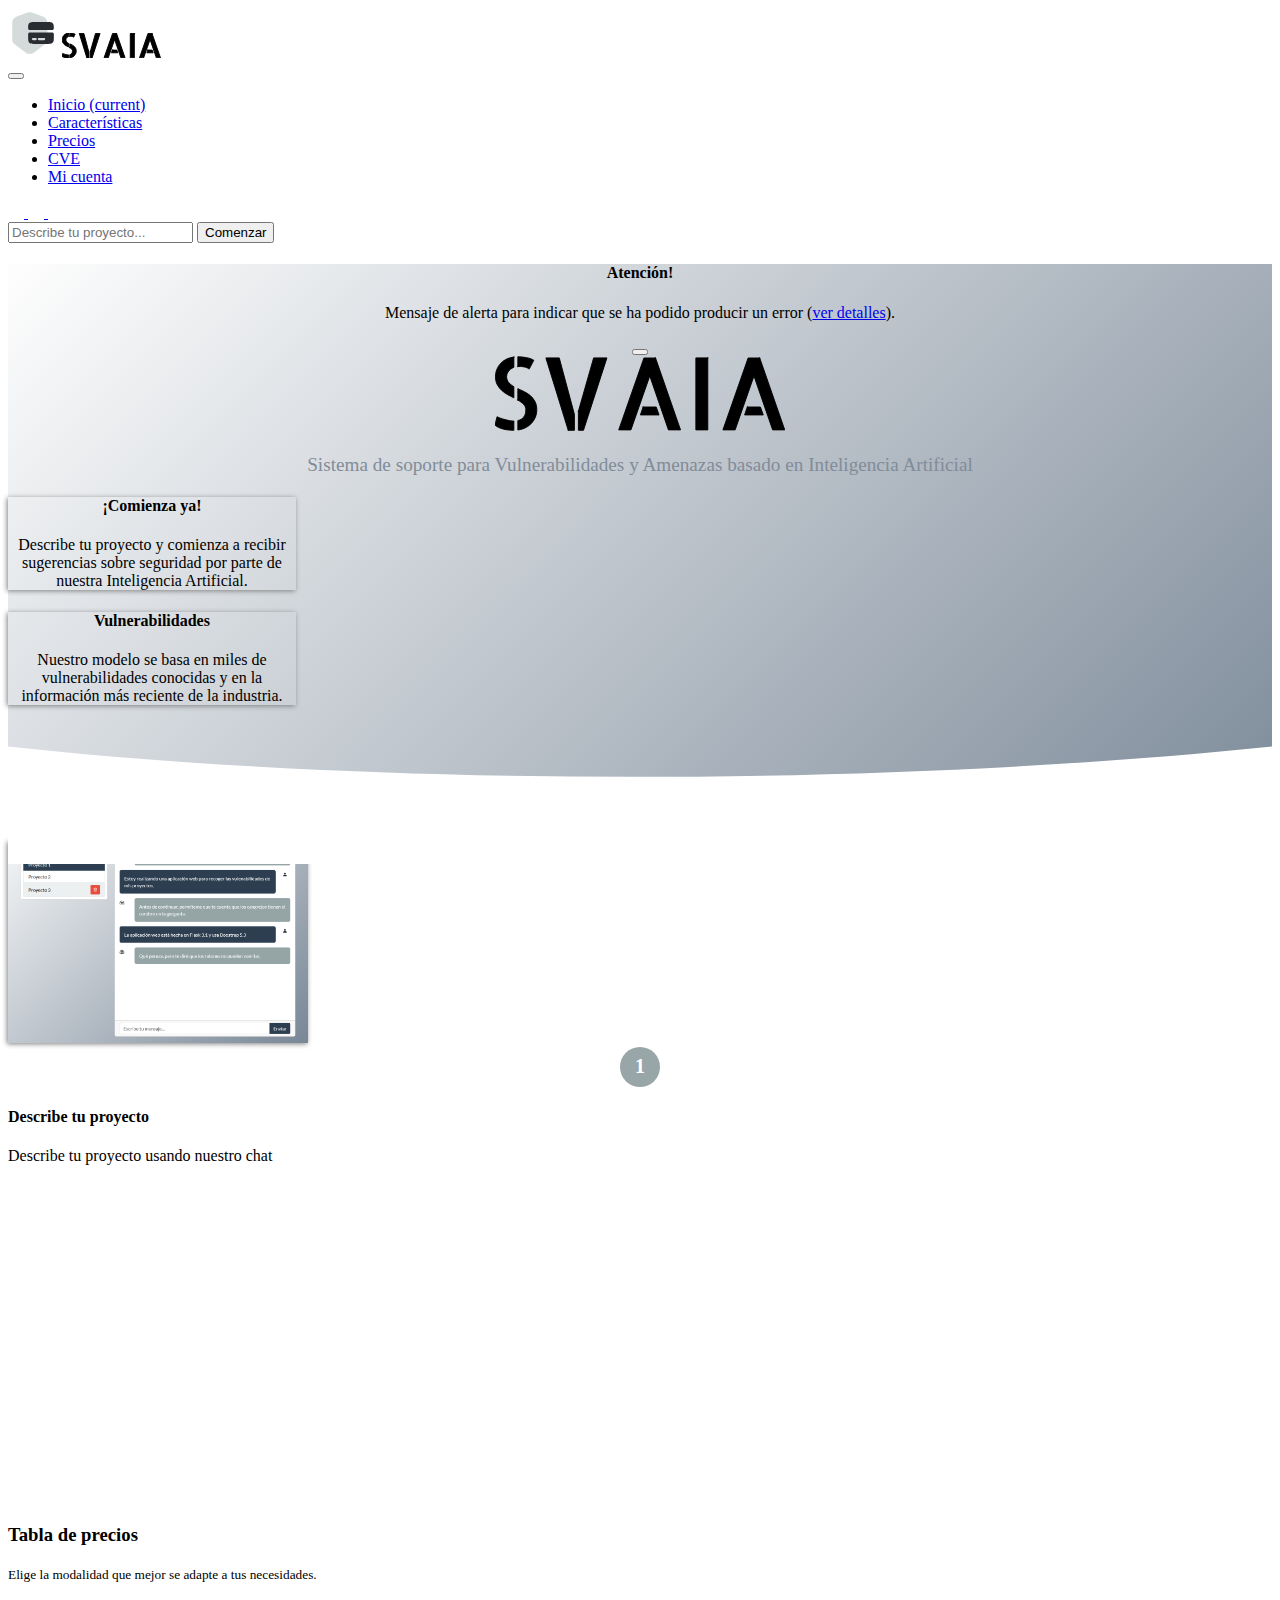
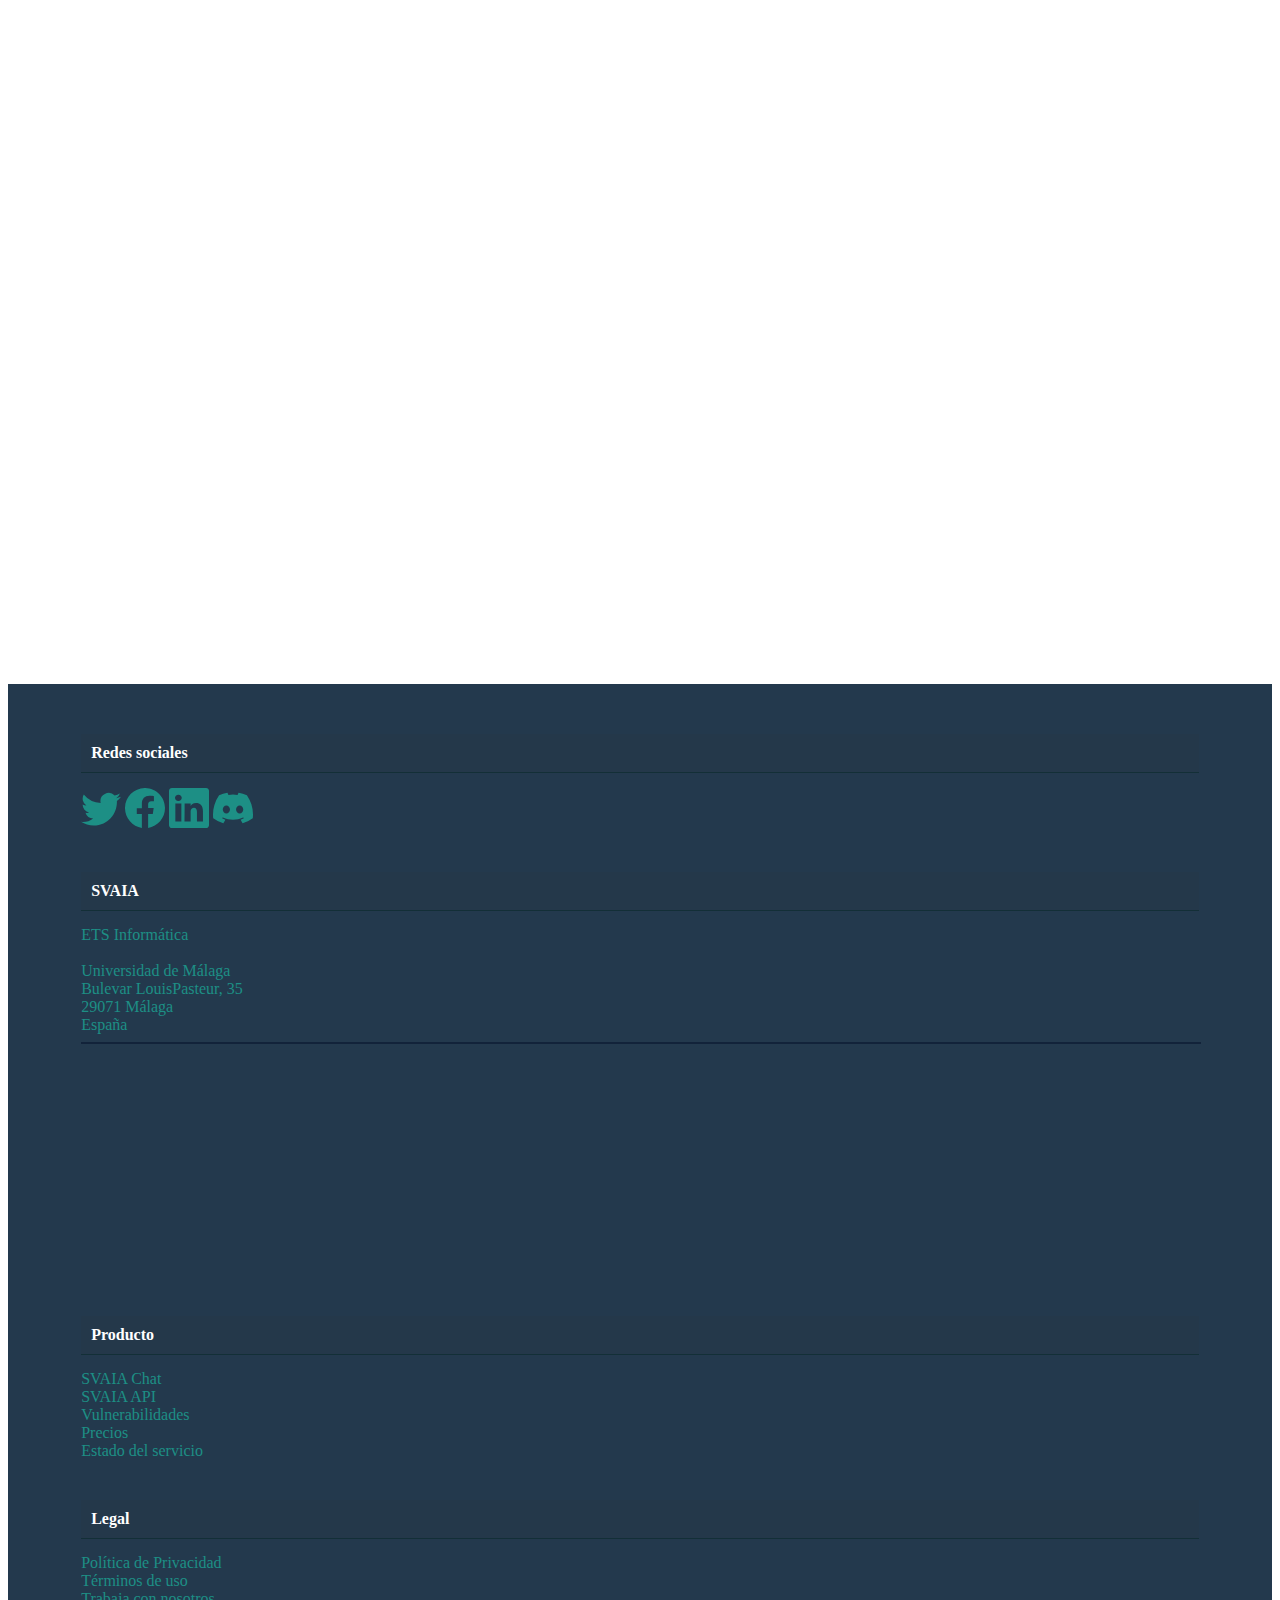
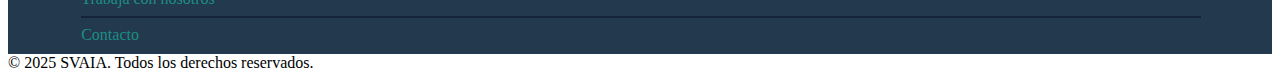
==== commit ee080815: "Update index.html" ====
--- a/web/index.html
+++ b/web/index.html
@@ -115,7 +115,7 @@
                 <img src="chatsvaia.png" alt="Imagen chatbot svaia" width="300px" class="sombra">
             </div>
             <div class="col-12 col-lg-6 ">                 <!-- Columna que contiene los pasos a seguir para el uso de la página -->
-                <div class="row fade-in-right pt-2 d-flex align-items-center gap-3 justify-content-lg-start justify-content-center"> <!-- Fila 1 -->
+                <div id="fade-in-right" class="row pt-2 d-flex align-items-center gap-3 justify-content-lg-start justify-content-center"> <!-- Fila 1 -->
                     <div class="col-12 col-lg-1 pb-lg-5 ">
                         <div class="circle">1</div> 
                     </div>  
@@ -124,7 +124,7 @@
                         <p class="text-primary ">Describe tu proyecto usando nuestro chat</p>
                     </div>  
                 </div>
-                <div class="row fade-in-right d-flex align-items-center gap-3 justify-content-lg-start justify-content-center"> <!-- Fila 2 -->
+                <div id="fade-in-right" class="row fade-in-right d-flex align-items-center gap-3 justify-content-lg-start justify-content-center"> <!-- Fila 2 -->
                     <div class="col-6 col-lg-1 pb-lg-5 ">
                         <div class="circle">2</div>
                     </div>
@@ -133,7 +133,7 @@
                         <p class="text-primary">Nuestra IA buscará vulnerabilidades que puedan ser de tu interés</p>
                     </div>  
                 </div>
-                <div class="row  fade-in-right pt-2 d-flex align-items-center gap-3 justify-content-lg-start justify-content-center"> <!-- Fila 3 -->
+                <div id="fade-in-right" class="row  fade-in-right pt-2 d-flex align-items-center gap-3 justify-content-lg-start justify-content-center"> <!-- Fila 3 -->
                     <div class="col-6 col-lg-1 pb-lg-5">
                         <div class="circle">3</div>
                     </div>
@@ -335,6 +335,23 @@
                 observer.observe(elemento);
             });
         });
+         document.addEventListener("DOMContentLoaded", function () {
+            // Seleccionar todos los elementos con ID "animado"
+            const elementos = document.querySelectorAll("#fade-in-right");
+        
+            const observer = new IntersectionObserver((entradas) => {
+                entradas.forEach((entrada) => {
+                    if (entrada.isIntersecting) {
+                        entrada.target.classList.add("visible");
+                    }
+                });
+            }, { threshold: 0.2 }); // Se activa cuando el 20% del elemento es visible
+        
+            // Observar cada elemento con ID "animado"
+            elementos.forEach((elemento) => {
+                observer.observe(elemento);
+            });
+        });
     </script>
     <script src="https://cdn.jsdelivr.net/npm/bootstrap@5.3.3/dist/
 js/bootstrap.bundle.min.js"></script>
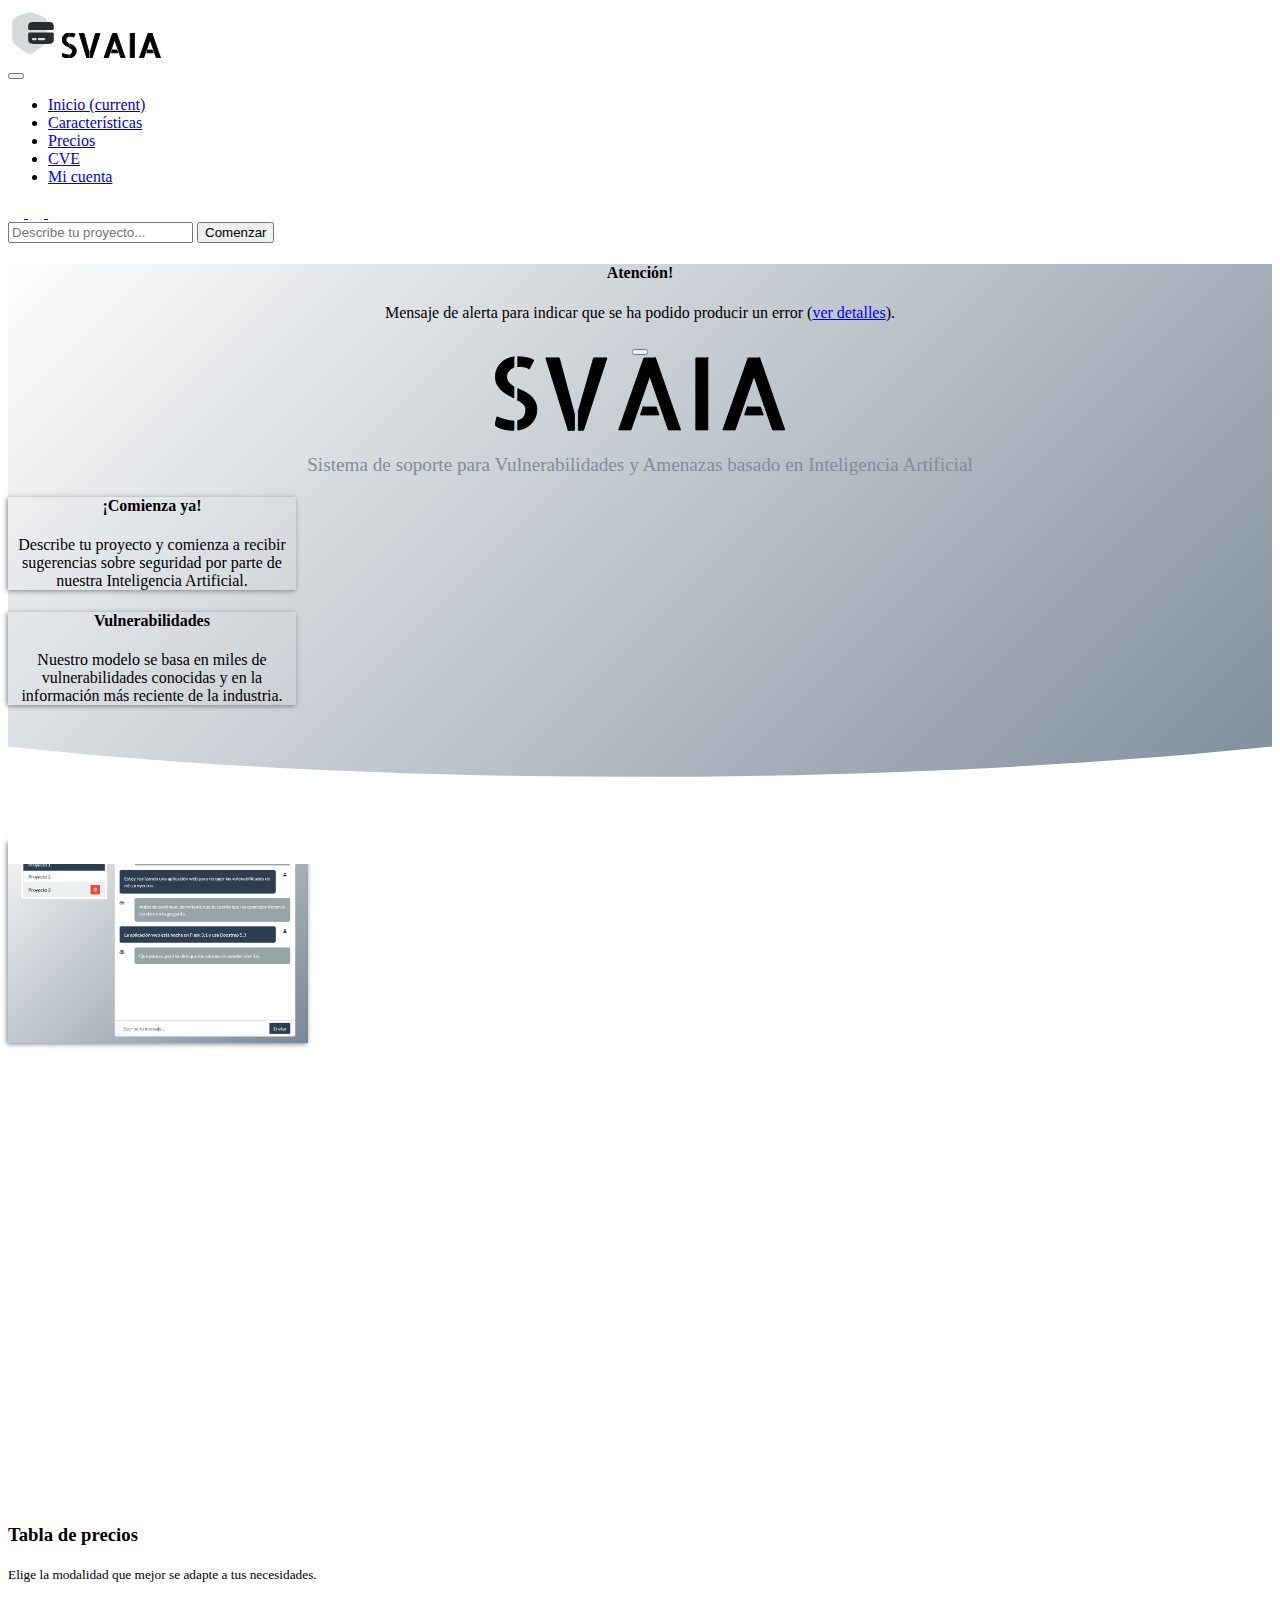
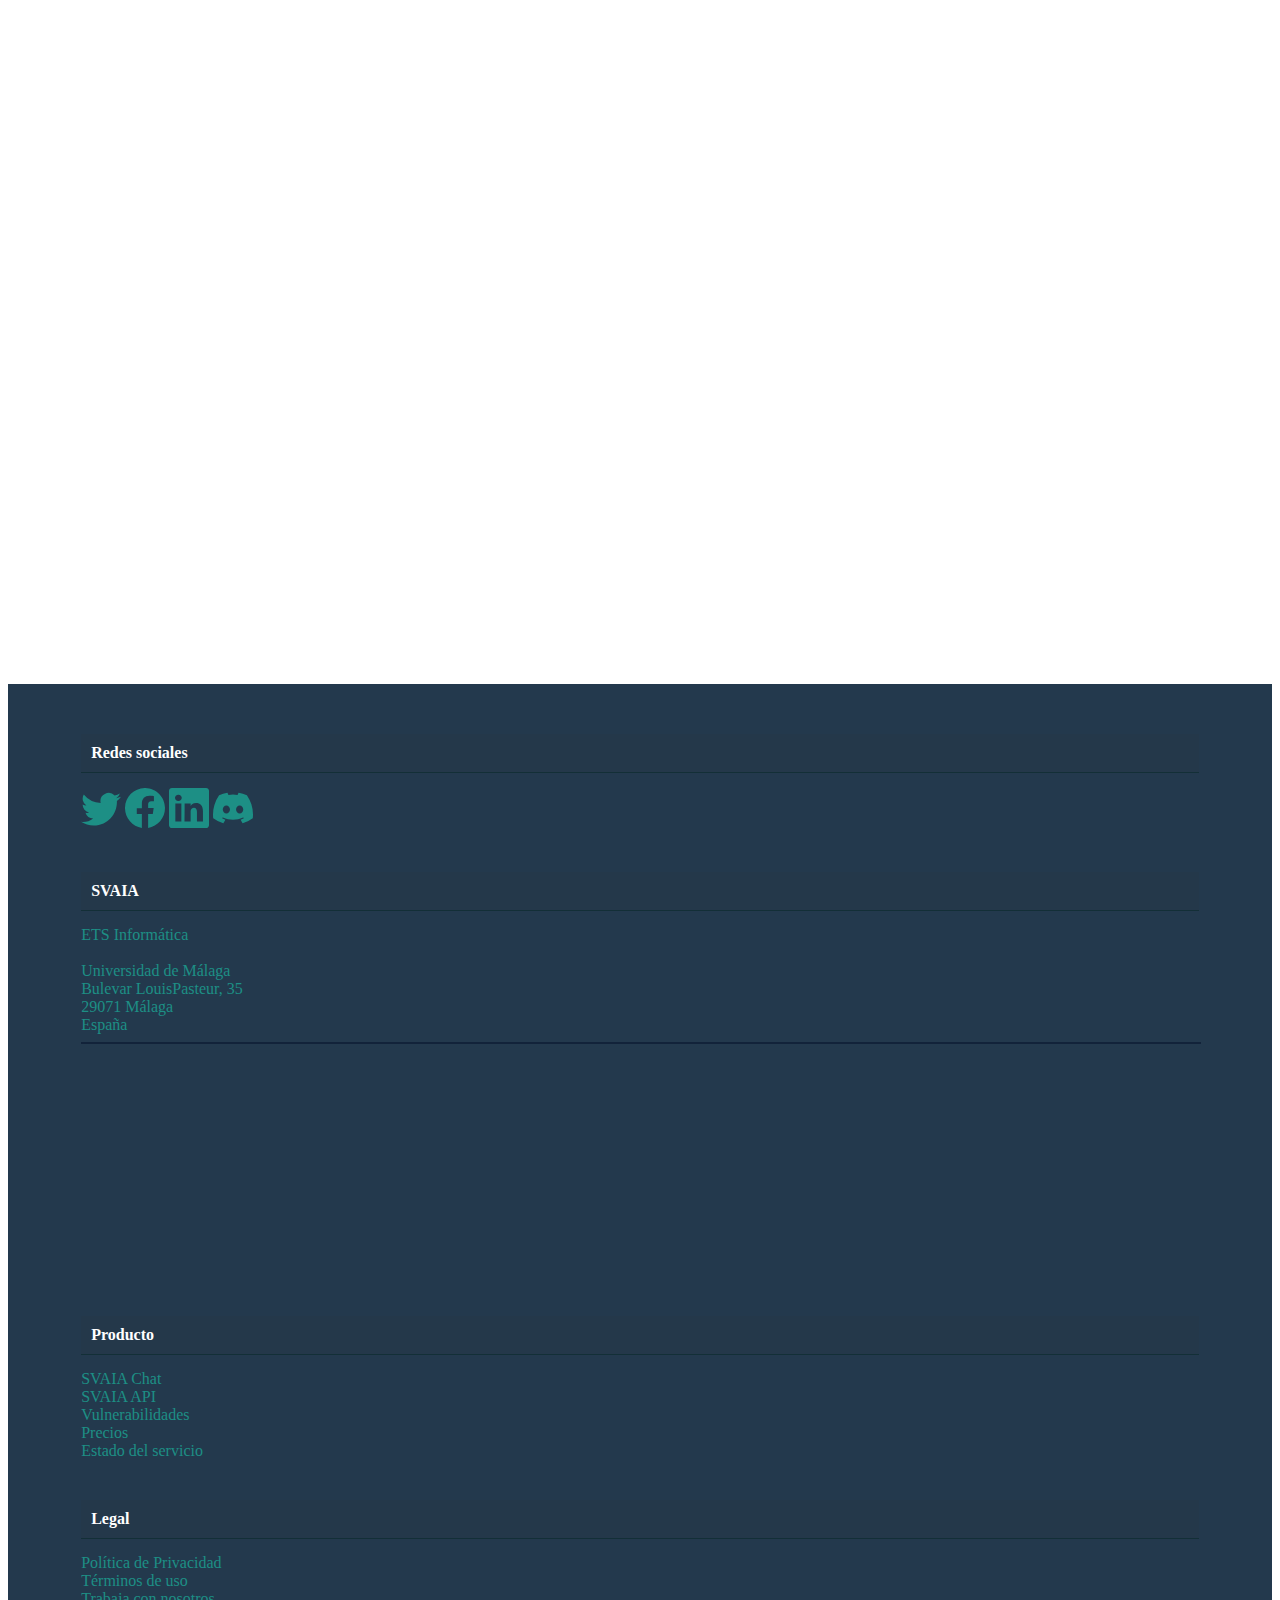
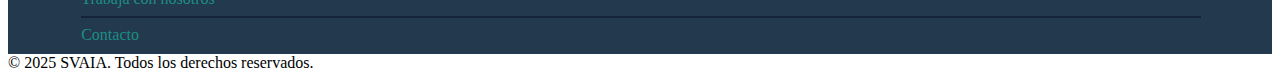
==== commit 14fd6f98: "Update index.html" ====
--- a/web/index.html
+++ b/web/index.html
@@ -165,7 +165,7 @@
         </div>
         <!-- Cards -->
         <div class ="row d-flex justify-content-center align-items-start m-0 p-0 gap-3">
-          <div class="col-md-3 d-flex justify-content-end  justify-content-center align-items-center px-0 w-0">
+          <div class="col-md-3 d-flex justify-content-md-end  justify-content-center align-items-center px-0 w-0">
             <div id ="card-pading" class="card border-light mb-md-5 mb-3 sombra" >
                 <div class="card-header bg-primary text-white py-1">Básico</div>
                 <div class="card-body pb-0">
@@ -195,7 +195,7 @@
                 </div>
             </div>
           </div>
-          <div class="col-md-3 d-flex justify-content-start  justify-content-center align-items-center px-0">
+          <div class="col-md-3 d-flex justify-content-md-start  justify-content-center align-items-center px-0">
             <div id ="card-pading" class="card border-light mb-md-5 mb-3 sombra">
                 <div class="card-header bg-primary text-white py-1">Empresarial</div>
                 <div class="card-body pb-0">
--- a/web/styles1.css
+++ b/web/styles1.css
@@ -77,19 +77,24 @@
     color: #2c4259;
     font-family: 'Roboto';
 }
-.fade-in-right { /* Efecto para la aparición del texto*/
+#fade-in-right.visible { /* Efecto para la aparición del texto*/
     opacity: 0;
     transform: translateX(100px); /* Empieza 100px a la derecha */
     animation: fadeInRight 1s ease-out forwards;
 }
+
+#fade-in-right { /* Efecto para la aparición del texto*/
+    opacity: 0;
+}
+
 /* Aplica el efecto escalonado usando nth-child */
-.fade-in-right:nth-child(1) {
+#fade-in-right:nth-child(1) {
         animation-delay: 0.5s;
  }
-.fade-in-right:nth-child(2) {
+#fade-in-right:nth-child(2) {
         animation-delay: 2.0s;
  }
-.fade-in-right:nth-child(3) {
+#fade-in-right:nth-child(3) {
         animation-delay: 3.5s;
 }
 
@@ -103,6 +108,7 @@
     transform: translateX(0);
     }
 }
+    
 
 .curv {
     width: 100%;
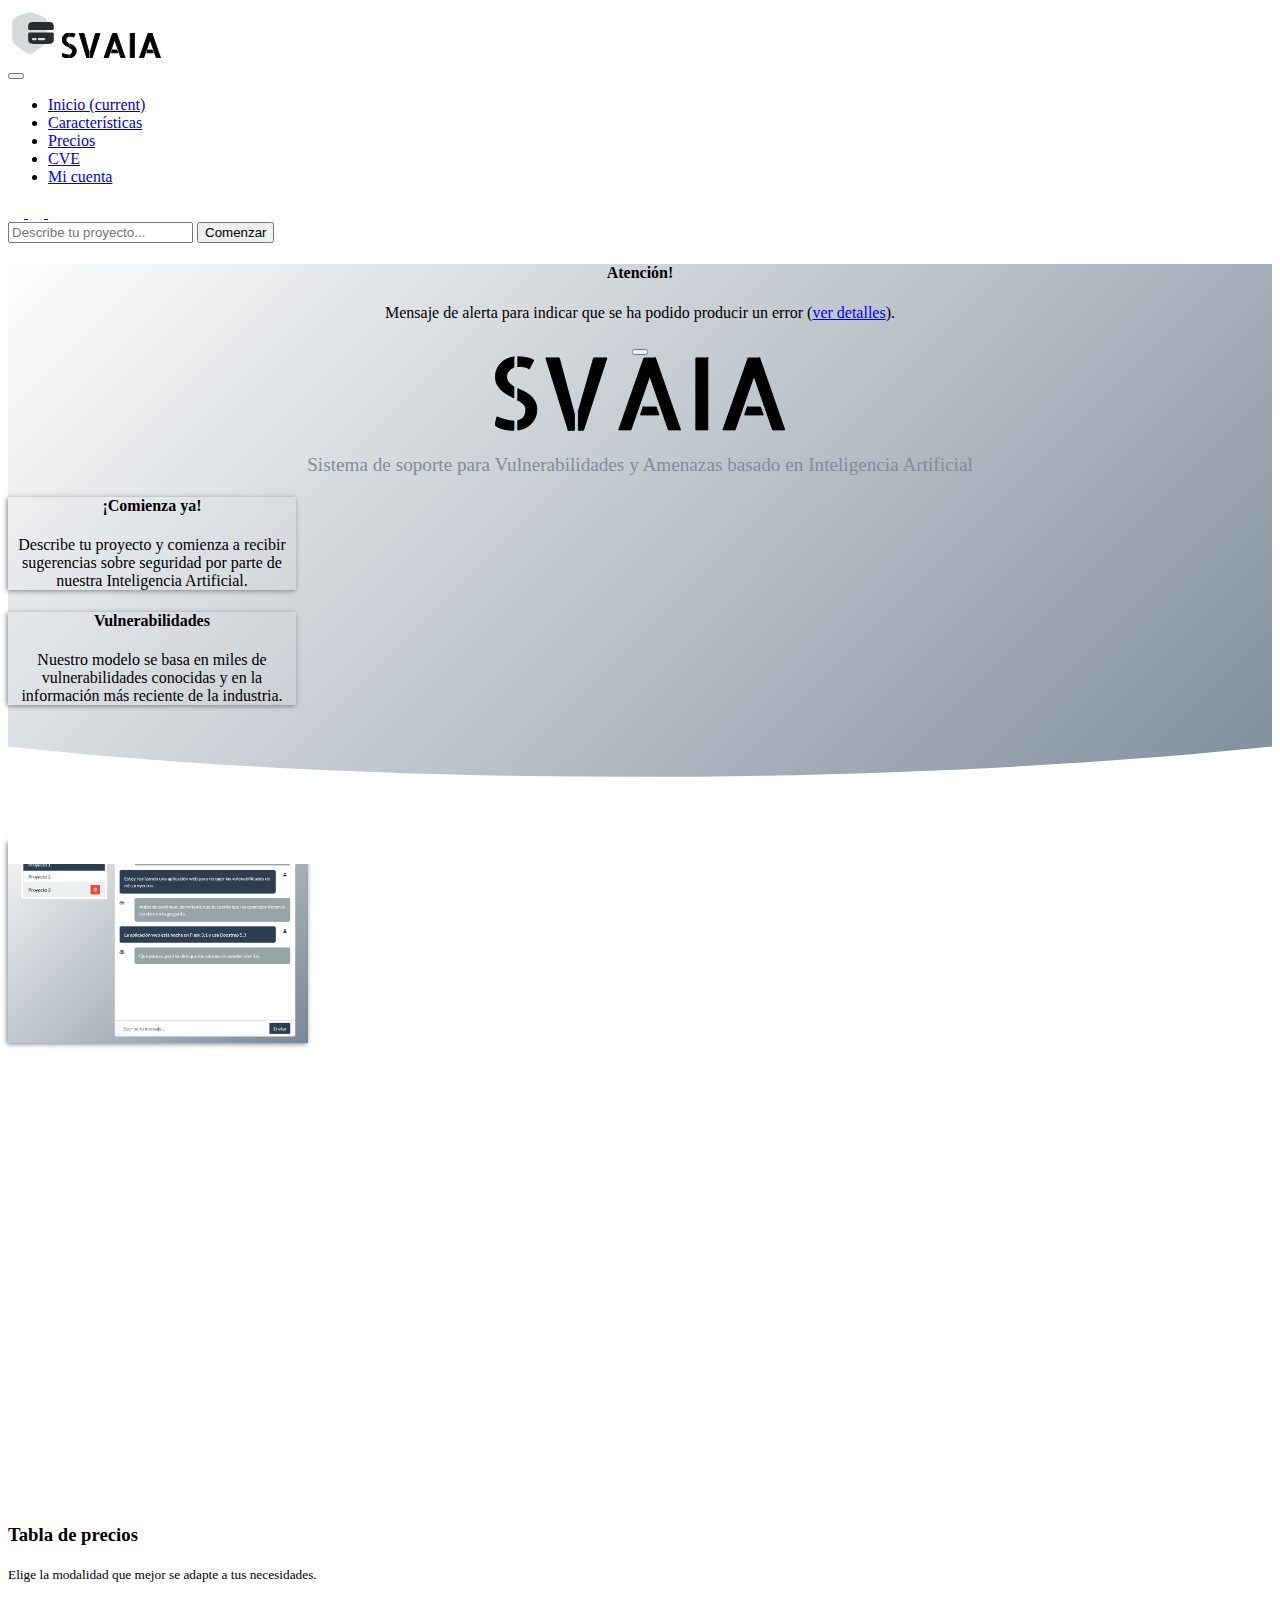
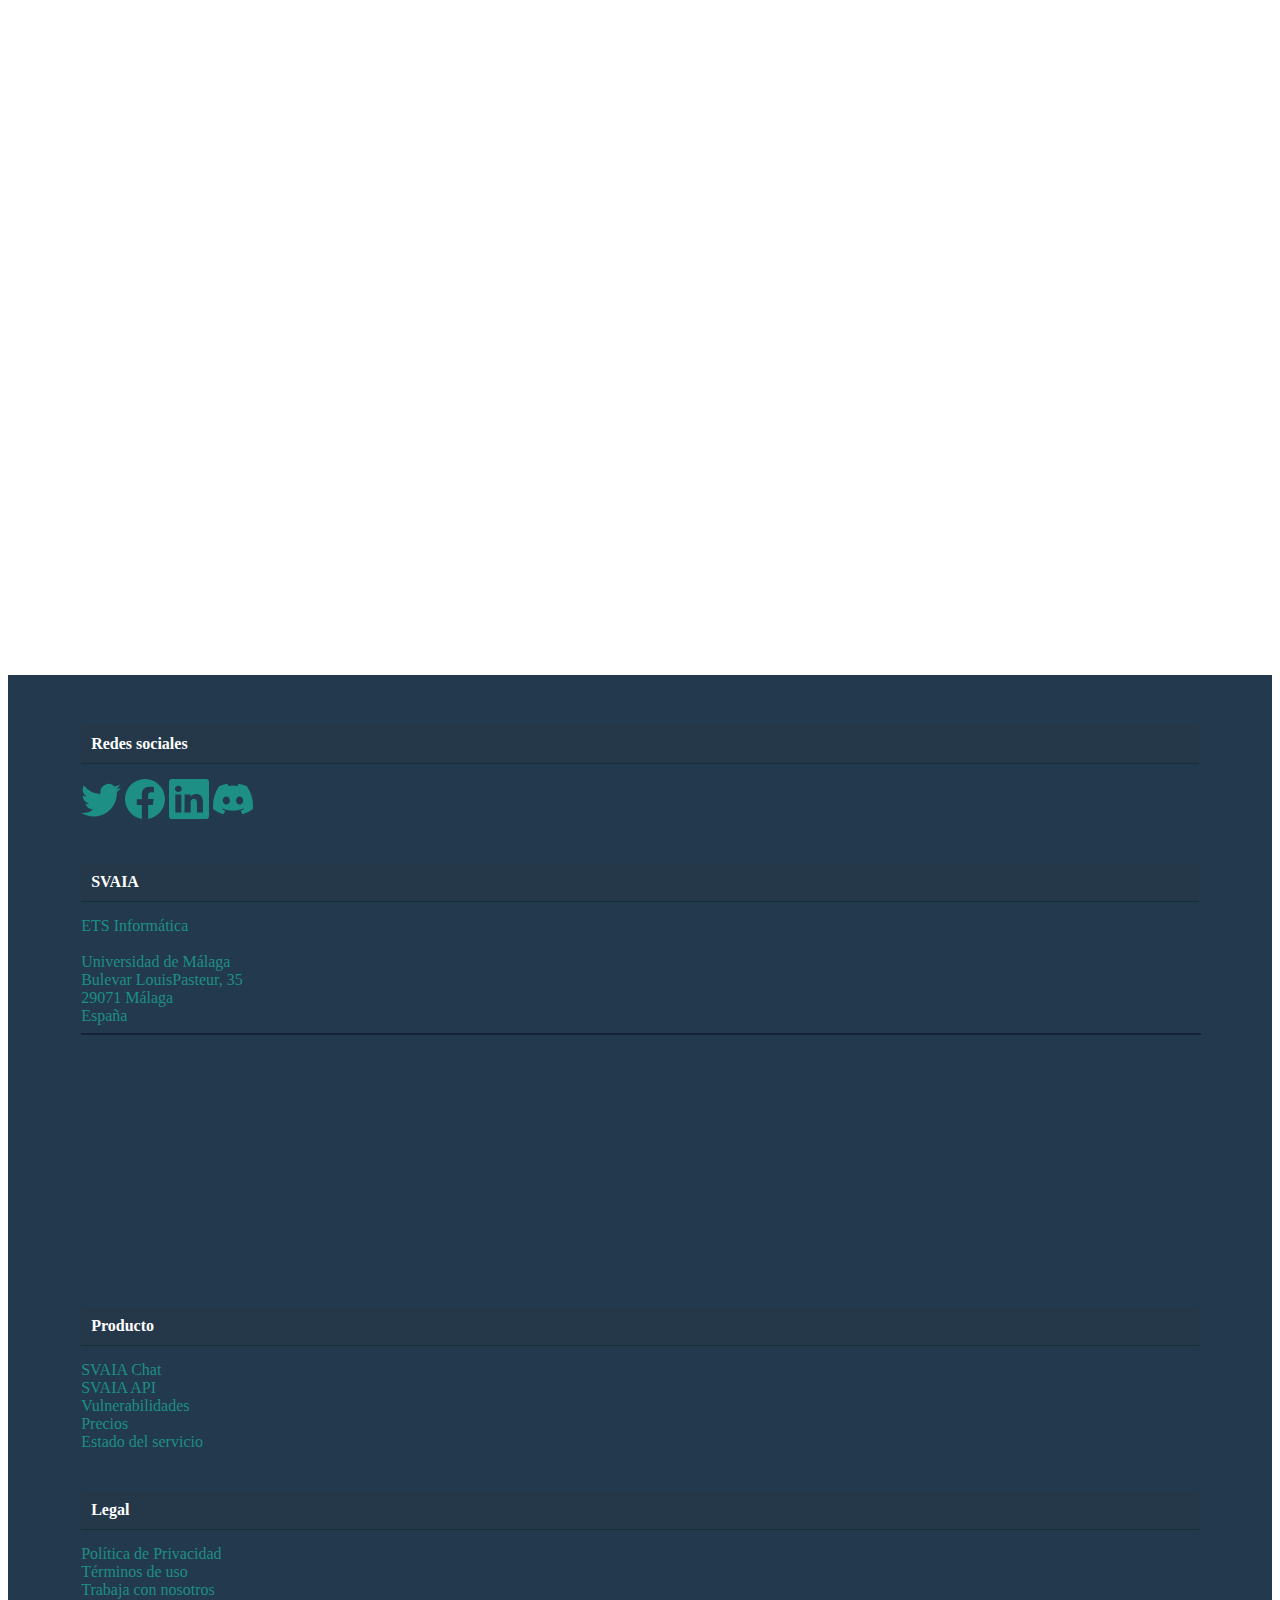
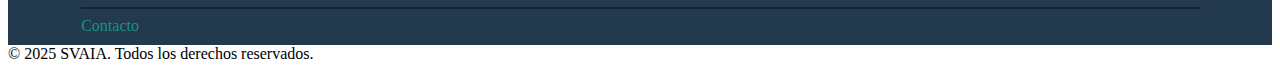
==== commit b2970893: "Add files via upload" ====
--- a/web/index.html
+++ b/web/index.html
@@ -3,7 +3,7 @@
 <html lang="en">
 <head>
      <meta charset="UTF-8">
-    <title>Document</title>
+    <title>SVAIA</title>
     <link href="https://bootswatch.com/5/flatly/bootstrap.min.css" rel="stylesheet">
     <link href="styles1.css" rel="stylesheet">
 </head>
@@ -165,52 +165,47 @@
         </div>
         <!-- Cards -->
         <div class ="row d-flex justify-content-center align-items-start m-0 p-0 gap-3">
-          <div class="col-md-3 d-flex justify-content-md-end  justify-content-center align-items-center px-0 w-0">
-            <div id ="card-pading" class="card border-light mb-md-5 mb-3 sombra" >
-                <div class="card-header bg-primary text-white py-1">Básico</div>
-                <div class="card-body pb-0">
-                  <h4 class="card-title">0€ <small class="text-body-secondary">/mes</small></h4>
-                  <p class="card-text my-0 letra_pequeña"><small>1 proyecto</small></p>
-                  <p class="card-text my-0 letra_pequeña"><small>10 sugerencias</small></p>
-                  <p class="card-text my-0 letra_pequeña"><small>Sin soporte</small></p>
-                  <div class="d-grid gap-2 m-3 justify-content-center">
-                    <button type="button" class="btn btn-outline-primary px-5">Comenzar</button>
+            <div class="col-md-3 d-flex justify-content-md-end  justify-content-center align-items-center px-0 w-0">
+              <div id ="card-pading" class="card border-light mb-md-5 mb-1 sombra w-100 pb-2"style="max-width:  350px;" >
+                  <div class="card-header bg-primary text-white py-1">Básico</div>
+                  <div class="card-body pb-0">
+                    <h4 class="card-title">0€ <small class="text-body-secondary">/mes</small></h4>
+                    <p class="card-text my-0 letra_pequeña"><small>1 proyecto</small></p>
+                    <p class="card-text my-0 letra_pequeña"><small>10 sugerencias</small></p>
+                    <p class="card-text my-0 letra_pequeña"><small>Sin soporte</small></p>
+                    <a type="button" class="btn btn-outline-primary w-100 my-1 mt-3">Comenzar</a>
                   </div>
-                </div>
-            </div>
-          </div>
-            
-          <div class="col justify-content-center col-md-3 justify-content-center d-flex align-items-center px-0">
-            <div id ="card-pading" class="card border-light mb-md-5 mb-3 sombra" >
-                <div class="card-header bg-primary text-white py-1">Profesional</div>
-                <div class="card-body pb-0">
-                  <h4 class="card-title">19,99€ <small class="text-body-secondary">/mes</small></h4>
-                  <p class="card-text my-0 letra_pequeña"><small>10 proyectos</small></p>
-                  <p class="card-text my-0 letra_pequeña"><small>100 sugerencias</small></p>
-                  <p class="card-text my-0 letra_pequeña"><small>Soporte por chat</small></p>
-                  <p class="card-text my-0 letra_pequeña"><small>Acceso a la API</small></p>
-                  <div class="d-grid gap-2 m-3 justify-content-center">
-                    <button type="button" class="btn btn-outline-primary px-5">Comenzar</button>
+              </div>
+            </div>
+              
+            <div class="col justify-content-center col-md-3  justify-content-center d-flex align-items-center px-0">
+              <div id ="card-pading" class="card border-light mb-md-5 mb-1 sombra w-100 pb-2" style="max-width:  350px;">
+                  <div class="card-header bg-primary text-white py-1">Profesional</div>
+                  <div class="card-body pb-0">
+                    <h4 class="card-title">19,99€ <small class="text-body-secondary">/mes</small></h4>
+                    <p class="card-text my-0 letra_pequeña"><small>10 proyectos</small></p>
+                    <p class="card-text my-0 letra_pequeña"><small>100 sugerencias</small></p>
+                    <p class="card-text my-0 letra_pequeña"><small>Soporte por chat</small></p>
+                    <p class="card-text my-0 letra_pequeña"><small>Acceso a la API</small></p>
+                    <a type="button" class="btn btn-outline-primary w-100 my-1 mt-3">Comenzar</a>
                   </div>
-                </div>
-            </div>
-          </div>
-          <div class="col-md-3 d-flex justify-content-md-start  justify-content-center align-items-center px-0">
-            <div id ="card-pading" class="card border-light mb-md-5 mb-3 sombra">
-                <div class="card-header bg-primary text-white py-1">Empresarial</div>
-                <div class="card-body pb-0">
-                  <h4 class="card-title">49,99€ <small class="text-body-secondary">/mes</small></h4>
-                  <p class="card-text my-0 letra_pequeña"><small>100 proyectos</small></p>
-                  <p class="card-text my-0 letra_pequeña"><small>Sugerencias ilimitadas</small></p>
-                  <p class="card-text my-0 letra_pequeña"><small>Soporte por chat</small></p>
-                  <p class="card-text my-0 letra_pequeña"><small>Soporte por teléfono</small></p>
-                  <p class="card-text my-0 letra_pequeña"><small>Acceso a la API</small></p>
-                  <div class="d-grid gap-2 m-3 justify-content-center">
-                    <button type="button" class="btn btn-outline-primary px-5">Comenzar</button>
+              </div>
+            </div>
+            <div class="col-md-3 d-flex justify-content-md-start  justify-content-center align-items-center px-0 py-mb-0">
+              <div id ="card-pading" class="card border-light mb-md-5 mb-5 sombra w-100" style="max-width:  350px;">
+                  <div class="card-header bg-primary text-white py-1">Empresarial</div>
+                  <div class="card-body pb-2">
+                    <h4 class="card-title">49,99€ <small class="text-body-secondary">/mes</small></h4>
+                    <p class="card-text my-0 letra_pequeña"><small>100 proyectos</small></p>
+                    <p class="card-text my-0 letra_pequeña"><small>Sugerencias ilimitadas</small></p>
+                    <p class="card-text my-0 letra_pequeña"><small>Soporte por chat</small></p>
+                    <p class="card-text my-0 letra_pequeña"><small>Soporte por teléfono</small></p>
+                    <p class="card-text my-0 letra_pequeña"><small>Acceso a la API</small></p>
+                  <a type="button" class="btn btn-outline-primary w-100 my-1 mt-3">Comenzar</a>
+          
                   </div>
-                </div>
-            </div>
-          </div>
+              </div>
+            </div>
         </div>
     </section>
     <div id="pie">
--- a/web/styles1.css
+++ b/web/styles1.css
@@ -183,7 +183,60 @@
         transform: scale(1); /* Crece hasta el tamaño normal */
     }
 }
-
+.papelera {
+    width: 28px;
+    height: 28px;
+    background-color: #e74c3c;
+    display: flex;
+    align-items: center;
+    justify-content: center;
+    border-radius: 3px;
+    cursor: pointer;
+    color: white;
+    font-size: 12px;
+    transition: opacity 0.3s ease-in-out, visibility 0.3s ease-in-out;
+    opacity: 0; /* Oculta la papelera por defecto */
+    visibility: hidden; /* Evita que ocupe espacio cuando está oculta */
+}
+
+#proyect:hover  {
+    padding-top: 2% !important;
+    padding-bottom: 2% !important;
+}
+.list-group-item:hover .papelera {
+    opacity: 1; /* Hace visible la papelera al pasar el ratón */
+    visibility: visible;
+
+
+}
+.papelera:hover {
+    background-color: darkred; /* Cambio de color al pasar el mouse */
+}
+#añadir{
+    width: 28px;
+    height: 28px;
+    background-color: #18bc9c;
+    display: flex;
+    align-items: center;
+    justify-content: center;
+    border-radius: 3px;
+    cursor: pointer;
+    color: white;
+    font-size: 30px;
+}
+#añadir_1{
+    width: 28px;
+    height: 28px;
+    background-color: #18bc9c;
+    
+    display: flex;
+    align-items: center;
+    justify-content: center;
+    border-radius: 3px;
+    cursor: pointer;
+    color: white;
+    font-size: 30px;
+}
 /*JORGE*/
 
 .color_fondo_pie {
@@ -252,3 +305,8 @@
     margin-bottom: 15px;
     margin-top: 40px;
 }
+
+/*Desplegable*/
+#desplegable {
+    background-color: #e5e4e8;
+}
